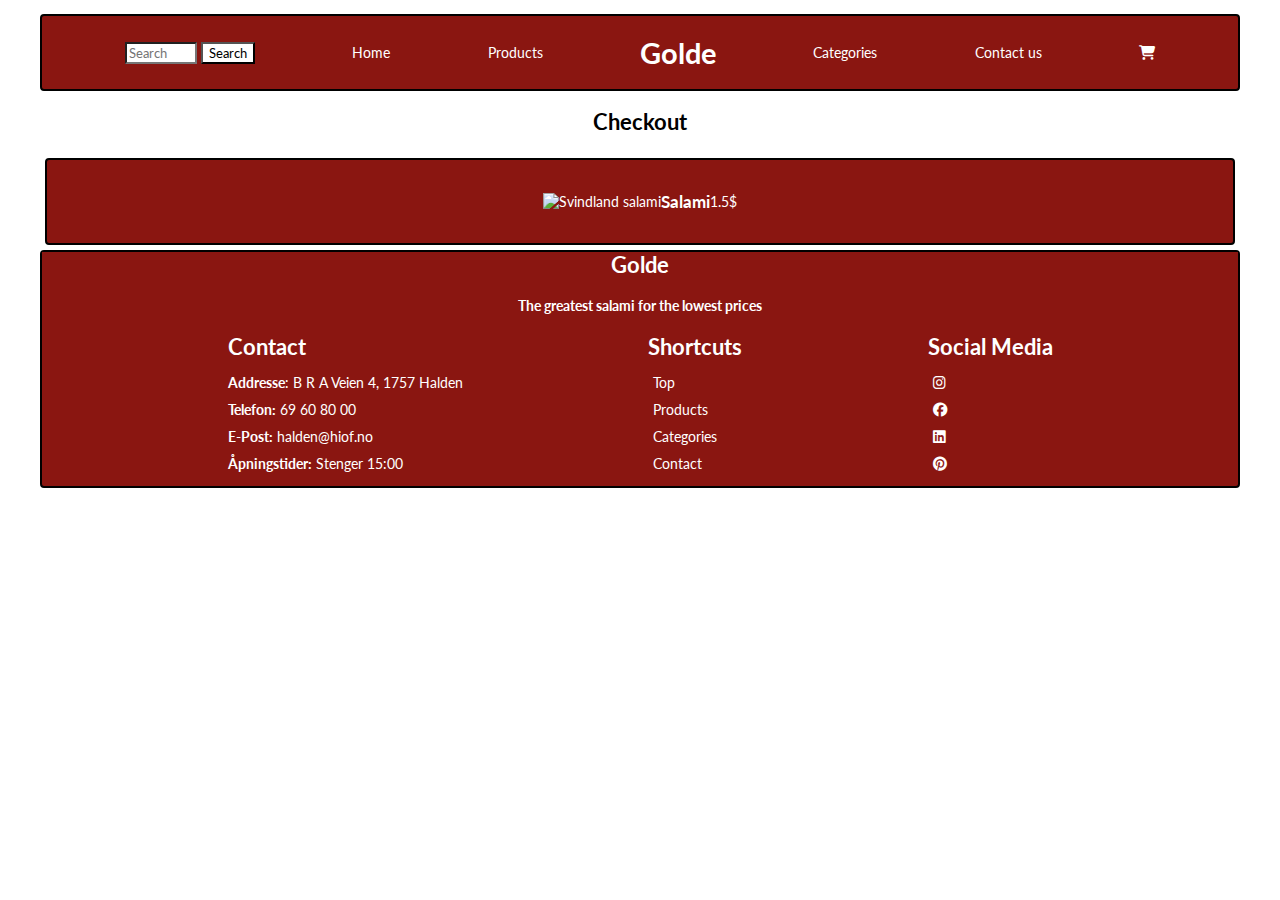
==== Eksamen 2024/checkout.html @ cad2c031 "white texxt" ====
<!DOCTYPE html>
<html lang="nb">
    <head>
        <meta charset="UTF-8">
        <meta name="viewport" content="width=device-width, initial-scale=1.0">
        <link href="coolfont/css/fontawesome.css" rel="stylesheet">
        <link href="coolfont/css/brands.css" rel="stylesheet">
        <link href="coolfont/css/solid.css" rel="stylesheet">
        <link rel="stylesheet" href="CSS/main.css">
        <title>Totally not a gilde knockoff</title>
    </head>
    <body>
        <div id="Global-Container">
            <Header id="Global-Header">
                <nav>
                    <i class="fa-solid fa-bars" onclick="ToggleMenu()"></i>
                    <ul id="menu">
                        <li>
                            <form>
                                <input type="search" placeholder="Search" id="search">
                                <input type="submit" value="Search">
                            </form>
                        </li>
                        <li><a href="index.html">Home</a></li>
                        <li><a href="index.html#Popular_products">Products</a></li>
                        <li><a href="index.html"><h1>Golde</h1></a></li>
                        <li><a href="index.html#Popular_Categories">Categories</a></li>
                        <li><a href="index.html#Footer">Contact us</a></li>
                        <li>
                            <a href="checkout.html"><i class="fa-solid fa-cart-shopping"></i></a>
                        </li>
                    </ul>
                </nav>
            </Header>
            <main>
                <section class="Banner">
                    <h2>Checkout</h2>
                </section>
                <section id="Checkout">
                    <article id="Shopping_Cart">
                        <a href="produkt.html"><img src="images/svindland_salami_cropped.jpg" alt="Svindland salami" width="180" height="330"></a>
                        <a href="produkt.html"><h3>Salami</h3></a>
                        <p>1.5$</p>
                    </article>
                </section>
            </main>
            <footer id="Footer">
                <section id="Footer_Logo">
                    <h2>Golde</h2>
                    <h4>The greatest salami for the lowest prices</h4>
                </section>
                <section id="Footer_Contact">
                    <h2>Contact</h2>
                    <ul>
                        <li><b>Addresse</b>: B R A Veien 4, 1757 Halden</li>
                        <li><b>Telefon:</b> 69 60 80 00</li>
                        <li><b>E-Post:</b> halden@hiof.no</li>
                        <li><b>Åpningstider:</b> Stenger 15:00</li>
                    </ul>
                </section>
                <section id="Footer_Shortcuts">
                    <h2>Shortcuts</h2>
                    <ul>
                        <li><a href="#Global-Header">Top</a></li>
                        <li><a href="index.html#Popular_products">Products</a></li>
                        <li><a href="index.html#Popular_Categories">Categories</a></li>
                        <li><a href="#Footer">Contact</a></li>
                    </ul>
                </section>
                <section id="Footer_Navigation">
                    <h2>Social Media</h2>
                    <ul>
                        <li><a href="https://www.instagram.com/"><i class="fa-brands fa-instagram"></i></a></li>
                        <li><a href="https://www.facebook.com/"><i class="fa-brands fa-facebook"></i></a></li>
                        <li><a href="https://www.linkedin.com/"><i class="fa-brands fa-linkedin"></i></a></li>
                        <li><a href="https://www.pinterest.com/"><i class="fa-brands fa-pinterest"></i></a></li>
                    </ul>
                </section>
            </footer>
        </div>
        <script>
            //Copied from Zalando Lite website made during lectures
            let ToggleMenu = ()=>{
                let x = document.getElementById("menu")
                if(x.style.display === "flex"){
                    x.style.display = "none"
                }else{
                    x.style.display = "flex"
                }
            }
        </script>
    </body>
</html>
---- Eksamen 2024/coolfont/css/brands.css ----
/*!
 * Font Awesome Free 6.6.0 by @fontawesome - https://fontawesome.com
 * License - https://fontawesome.com/license/free (Icons: CC BY 4.0, Fonts: SIL OFL 1.1, Code: MIT License)
 * Copyright 2024 Fonticons, Inc.
 */
:root, :host {
  --fa-style-family-brands: "Font Awesome 6 Brands";
  --fa-font-brands: normal 400 1em/1 "Font Awesome 6 Brands";
}

@font-face {
  font-family: "Font Awesome 6 Brands";
  font-style: normal;
  font-weight: 400;
  font-display: block;
  src: url("../webfonts/fa-brands-400.woff2") format("woff2"), url("../webfonts/fa-brands-400.ttf") format("truetype");
}
.fab,
.fa-brands {
  font-weight: 400;
}

.fa-monero:before {
  content: "\f3d0";
}

.fa-hooli:before {
  content: "\f427";
}

.fa-yelp:before {
  content: "\f1e9";
}

.fa-cc-visa:before {
  content: "\f1f0";
}

.fa-lastfm:before {
  content: "\f202";
}

.fa-shopware:before {
  content: "\f5b5";
}

.fa-creative-commons-nc:before {
  content: "\f4e8";
}

.fa-aws:before {
  content: "\f375";
}

.fa-redhat:before {
  content: "\f7bc";
}

.fa-yoast:before {
  content: "\f2b1";
}

.fa-cloudflare:before {
  content: "\e07d";
}

.fa-ups:before {
  content: "\f7e0";
}

.fa-pixiv:before {
  content: "\e640";
}

.fa-wpexplorer:before {
  content: "\f2de";
}

.fa-dyalog:before {
  content: "\f399";
}

.fa-bity:before {
  content: "\f37a";
}

.fa-stackpath:before {
  content: "\f842";
}

.fa-buysellads:before {
  content: "\f20d";
}

.fa-first-order:before {
  content: "\f2b0";
}

.fa-modx:before {
  content: "\f285";
}

.fa-guilded:before {
  content: "\e07e";
}

.fa-vnv:before {
  content: "\f40b";
}

.fa-square-js:before {
  content: "\f3b9";
}

.fa-js-square:before {
  content: "\f3b9";
}

.fa-microsoft:before {
  content: "\f3ca";
}

.fa-qq:before {
  content: "\f1d6";
}

.fa-orcid:before {
  content: "\f8d2";
}

.fa-java:before {
  content: "\f4e4";
}

.fa-invision:before {
  content: "\f7b0";
}

.fa-creative-commons-pd-alt:before {
  content: "\f4ed";
}

.fa-centercode:before {
  content: "\f380";
}

.fa-glide-g:before {
  content: "\f2a6";
}

.fa-drupal:before {
  content: "\f1a9";
}

.fa-jxl:before {
  content: "\e67b";
}

.fa-dart-lang:before {
  content: "\e693";
}

.fa-hire-a-helper:before {
  content: "\f3b0";
}

.fa-creative-commons-by:before {
  content: "\f4e7";
}

.fa-unity:before {
  content: "\e049";
}

.fa-whmcs:before {
  content: "\f40d";
}

.fa-rocketchat:before {
  content: "\f3e8";
}

.fa-vk:before {
  content: "\f189";
}

.fa-untappd:before {
  content: "\f405";
}

.fa-mailchimp:before {
  content: "\f59e";
}

.fa-css3-alt:before {
  content: "\f38b";
}

.fa-square-reddit:before {
  content: "\f1a2";
}

.fa-reddit-square:before {
  content: "\f1a2";
}

.fa-vimeo-v:before {
  content: "\f27d";
}

.fa-contao:before {
  content: "\f26d";
}

.fa-square-font-awesome:before {
  content: "\e5ad";
}

.fa-deskpro:before {
  content: "\f38f";
}

.fa-brave:before {
  content: "\e63c";
}

.fa-sistrix:before {
  content: "\f3ee";
}

.fa-square-instagram:before {
  content: "\e055";
}

.fa-instagram-square:before {
  content: "\e055";
}

.fa-battle-net:before {
  content: "\f835";
}

.fa-the-red-yeti:before {
  content: "\f69d";
}

.fa-square-hacker-news:before {
  content: "\f3af";
}

.fa-hacker-news-square:before {
  content: "\f3af";
}

.fa-edge:before {
  content: "\f282";
}

.fa-threads:before {
  content: "\e618";
}

.fa-napster:before {
  content: "\f3d2";
}

.fa-square-snapchat:before {
  content: "\f2ad";
}

.fa-snapchat-square:before {
  content: "\f2ad";
}

.fa-google-plus-g:before {
  content: "\f0d5";
}

.fa-artstation:before {
  content: "\f77a";
}

.fa-markdown:before {
  content: "\f60f";
}

.fa-sourcetree:before {
  content: "\f7d3";
}

.fa-google-plus:before {
  content: "\f2b3";
}

.fa-diaspora:before {
  content: "\f791";
}

.fa-foursquare:before {
  content: "\f180";
}

.fa-stack-overflow:before {
  content: "\f16c";
}

.fa-github-alt:before {
  content: "\f113";
}

.fa-phoenix-squadron:before {
  content: "\f511";
}

.fa-pagelines:before {
  content: "\f18c";
}

.fa-algolia:before {
  content: "\f36c";
}

.fa-red-river:before {
  content: "\f3e3";
}

.fa-creative-commons-sa:before {
  content: "\f4ef";
}

.fa-safari:before {
  content: "\f267";
}

.fa-google:before {
  content: "\f1a0";
}

.fa-square-font-awesome-stroke:before {
  content: "\f35c";
}

.fa-font-awesome-alt:before {
  content: "\f35c";
}

.fa-atlassian:before {
  content: "\f77b";
}

.fa-linkedin-in:before {
  content: "\f0e1";
}

.fa-digital-ocean:before {
  content: "\f391";
}

.fa-nimblr:before {
  content: "\f5a8";
}

.fa-chromecast:before {
  content: "\f838";
}

.fa-evernote:before {
  content: "\f839";
}

.fa-hacker-news:before {
  content: "\f1d4";
}

.fa-creative-commons-sampling:before {
  content: "\f4f0";
}

.fa-adversal:before {
  content: "\f36a";
}

.fa-creative-commons:before {
  content: "\f25e";
}

.fa-watchman-monitoring:before {
  content: "\e087";
}

.fa-fonticons:before {
  content: "\f280";
}

.fa-weixin:before {
  content: "\f1d7";
}

.fa-shirtsinbulk:before {
  content: "\f214";
}

.fa-codepen:before {
  content: "\f1cb";
}

.fa-git-alt:before {
  content: "\f841";
}

.fa-lyft:before {
  content: "\f3c3";
}

.fa-rev:before {
  content: "\f5b2";
}

.fa-windows:before {
  content: "\f17a";
}

.fa-wizards-of-the-coast:before {
  content: "\f730";
}

.fa-square-viadeo:before {
  content: "\f2aa";
}

.fa-viadeo-square:before {
  content: "\f2aa";
}

.fa-meetup:before {
  content: "\f2e0";
}

.fa-centos:before {
  content: "\f789";
}

.fa-adn:before {
  content: "\f170";
}

.fa-cloudsmith:before {
  content: "\f384";
}

.fa-opensuse:before {
  content: "\e62b";
}

.fa-pied-piper-alt:before {
  content: "\f1a8";
}

.fa-square-dribbble:before {
  content: "\f397";
}

.fa-dribbble-square:before {
  content: "\f397";
}

.fa-codiepie:before {
  content: "\f284";
}

.fa-node:before {
  content: "\f419";
}

.fa-mix:before {
  content: "\f3cb";
}

.fa-steam:before {
  content: "\f1b6";
}

.fa-cc-apple-pay:before {
  content: "\f416";
}

.fa-scribd:before {
  content: "\f28a";
}

.fa-debian:before {
  content: "\e60b";
}

.fa-openid:before {
  content: "\f19b";
}

.fa-instalod:before {
  content: "\e081";
}

.fa-expeditedssl:before {
  content: "\f23e";
}

.fa-sellcast:before {
  content: "\f2da";
}

.fa-square-twitter:before {
  content: "\f081";
}

.fa-twitter-square:before {
  content: "\f081";
}

.fa-r-project:before {
  content: "\f4f7";
}

.fa-delicious:before {
  content: "\f1a5";
}

.fa-freebsd:before {
  content: "\f3a4";
}

.fa-vuejs:before {
  content: "\f41f";
}

.fa-accusoft:before {
  content: "\f369";
}

.fa-ioxhost:before {
  content: "\f208";
}

.fa-fonticons-fi:before {
  content: "\f3a2";
}

.fa-app-store:before {
  content: "\f36f";
}

.fa-cc-mastercard:before {
  content: "\f1f1";
}

.fa-itunes-note:before {
  content: "\f3b5";
}

.fa-golang:before {
  content: "\e40f";
}

.fa-kickstarter:before {
  content: "\f3bb";
}

.fa-square-kickstarter:before {
  content: "\f3bb";
}

.fa-grav:before {
  content: "\f2d6";
}

.fa-weibo:before {
  content: "\f18a";
}

.fa-uncharted:before {
  content: "\e084";
}

.fa-firstdraft:before {
  content: "\f3a1";
}

.fa-square-youtube:before {
  content: "\f431";
}

.fa-youtube-square:before {
  content: "\f431";
}

.fa-wikipedia-w:before {
  content: "\f266";
}

.fa-wpressr:before {
  content: "\f3e4";
}

.fa-rendact:before {
  content: "\f3e4";
}

.fa-angellist:before {
  content: "\f209";
}

.fa-galactic-republic:before {
  content: "\f50c";
}

.fa-nfc-directional:before {
  content: "\e530";
}

.fa-skype:before {
  content: "\f17e";
}

.fa-joget:before {
  content: "\f3b7";
}

.fa-fedora:before {
  content: "\f798";
}

.fa-stripe-s:before {
  content: "\f42a";
}

.fa-meta:before {
  content: "\e49b";
}

.fa-laravel:before {
  content: "\f3bd";
}

.fa-hotjar:before {
  content: "\f3b1";
}

.fa-bluetooth-b:before {
  content: "\f294";
}

.fa-square-letterboxd:before {
  content: "\e62e";
}

.fa-sticker-mule:before {
  content: "\f3f7";
}

.fa-creative-commons-zero:before {
  content: "\f4f3";
}

.fa-hips:before {
  content: "\f452";
}

.fa-behance:before {
  content: "\f1b4";
}

.fa-reddit:before {
  content: "\f1a1";
}

.fa-discord:before {
  content: "\f392";
}

.fa-chrome:before {
  content: "\f268";
}

.fa-app-store-ios:before {
  content: "\f370";
}

.fa-cc-discover:before {
  content: "\f1f2";
}

.fa-wpbeginner:before {
  content: "\f297";
}

.fa-confluence:before {
  content: "\f78d";
}

.fa-shoelace:before {
  content: "\e60c";
}

.fa-mdb:before {
  content: "\f8ca";
}

.fa-dochub:before {
  content: "\f394";
}

.fa-accessible-icon:before {
  content: "\f368";
}

.fa-ebay:before {
  content: "\f4f4";
}

.fa-amazon:before {
  content: "\f270";
}

.fa-unsplash:before {
  content: "\e07c";
}

.fa-yarn:before {
  content: "\f7e3";
}

.fa-square-steam:before {
  content: "\f1b7";
}

.fa-steam-square:before {
  content: "\f1b7";
}

.fa-500px:before {
  content: "\f26e";
}

.fa-square-vimeo:before {
  content: "\f194";
}

.fa-vimeo-square:before {
  content: "\f194";
}

.fa-asymmetrik:before {
  content: "\f372";
}

.fa-font-awesome:before {
  content: "\f2b4";
}

.fa-font-awesome-flag:before {
  content: "\f2b4";
}

.fa-font-awesome-logo-full:before {
  content: "\f2b4";
}

.fa-gratipay:before {
  content: "\f184";
}

.fa-apple:before {
  content: "\f179";
}

.fa-hive:before {
  content: "\e07f";
}

.fa-gitkraken:before {
  content: "\f3a6";
}

.fa-keybase:before {
  content: "\f4f5";
}

.fa-apple-pay:before {
  content: "\f415";
}

.fa-padlet:before {
  content: "\e4a0";
}

.fa-amazon-pay:before {
  content: "\f42c";
}

.fa-square-github:before {
  content: "\f092";
}

.fa-github-square:before {
  content: "\f092";
}

.fa-stumbleupon:before {
  content: "\f1a4";
}

.fa-fedex:before {
  content: "\f797";
}

.fa-phoenix-framework:before {
  content: "\f3dc";
}

.fa-shopify:before {
  content: "\e057";
}

.fa-neos:before {
  content: "\f612";
}

.fa-square-threads:before {
  content: "\e619";
}

.fa-hackerrank:before {
  content: "\f5f7";
}

.fa-researchgate:before {
  content: "\f4f8";
}

.fa-swift:before {
  content: "\f8e1";
}

.fa-angular:before {
  content: "\f420";
}

.fa-speakap:before {
  content: "\f3f3";
}

.fa-angrycreative:before {
  content: "\f36e";
}

.fa-y-combinator:before {
  content: "\f23b";
}

.fa-empire:before {
  content: "\f1d1";
}

.fa-envira:before {
  content: "\f299";
}

.fa-google-scholar:before {
  content: "\e63b";
}

.fa-square-gitlab:before {
  content: "\e5ae";
}

.fa-gitlab-square:before {
  content: "\e5ae";
}

.fa-studiovinari:before {
  content: "\f3f8";
}

.fa-pied-piper:before {
  content: "\f2ae";
}

.fa-wordpress:before {
  content: "\f19a";
}

.fa-product-hunt:before {
  content: "\f288";
}

.fa-firefox:before {
  content: "\f269";
}

.fa-linode:before {
  content: "\f2b8";
}

.fa-goodreads:before {
  content: "\f3a8";
}

.fa-square-odnoklassniki:before {
  content: "\f264";
}

.fa-odnoklassniki-square:before {
  content: "\f264";
}

.fa-jsfiddle:before {
  content: "\f1cc";
}

.fa-sith:before {
  content: "\f512";
}

.fa-themeisle:before {
  content: "\f2b2";
}

.fa-page4:before {
  content: "\f3d7";
}

.fa-hashnode:before {
  content: "\e499";
}

.fa-react:before {
  content: "\f41b";
}

.fa-cc-paypal:before {
  content: "\f1f4";
}

.fa-squarespace:before {
  content: "\f5be";
}

.fa-cc-stripe:before {
  content: "\f1f5";
}

.fa-creative-commons-share:before {
  content: "\f4f2";
}

.fa-bitcoin:before {
  content: "\f379";
}

.fa-keycdn:before {
  content: "\f3ba";
}

.fa-opera:before {
  content: "\f26a";
}

.fa-itch-io:before {
  content: "\f83a";
}

.fa-umbraco:before {
  content: "\f8e8";
}

.fa-galactic-senate:before {
  content: "\f50d";
}

.fa-ubuntu:before {
  content: "\f7df";
}

.fa-draft2digital:before {
  content: "\f396";
}

.fa-stripe:before {
  content: "\f429";
}

.fa-houzz:before {
  content: "\f27c";
}

.fa-gg:before {
  content: "\f260";
}

.fa-dhl:before {
  content: "\f790";
}

.fa-square-pinterest:before {
  content: "\f0d3";
}

.fa-pinterest-square:before {
  content: "\f0d3";
}

.fa-xing:before {
  content: "\f168";
}

.fa-blackberry:before {
  content: "\f37b";
}

.fa-creative-commons-pd:before {
  content: "\f4ec";
}

.fa-playstation:before {
  content: "\f3df";
}

.fa-quinscape:before {
  content: "\f459";
}

.fa-less:before {
  content: "\f41d";
}

.fa-blogger-b:before {
  content: "\f37d";
}

.fa-opencart:before {
  content: "\f23d";
}

.fa-vine:before {
  content: "\f1ca";
}

.fa-signal-messenger:before {
  content: "\e663";
}

.fa-paypal:before {
  content: "\f1ed";
}

.fa-gitlab:before {
  content: "\f296";
}

.fa-typo3:before {
  content: "\f42b";
}

.fa-reddit-alien:before {
  content: "\f281";
}

.fa-yahoo:before {
  content: "\f19e";
}

.fa-dailymotion:before {
  content: "\e052";
}

.fa-affiliatetheme:before {
  content: "\f36b";
}

.fa-pied-piper-pp:before {
  content: "\f1a7";
}

.fa-bootstrap:before {
  content: "\f836";
}

.fa-odnoklassniki:before {
  content: "\f263";
}

.fa-nfc-symbol:before {
  content: "\e531";
}

.fa-mintbit:before {
  content: "\e62f";
}

.fa-ethereum:before {
  content: "\f42e";
}

.fa-speaker-deck:before {
  content: "\f83c";
}

.fa-creative-commons-nc-eu:before {
  content: "\f4e9";
}

.fa-patreon:before {
  content: "\f3d9";
}

.fa-avianex:before {
  content: "\f374";
}

.fa-ello:before {
  content: "\f5f1";
}

.fa-gofore:before {
  content: "\f3a7";
}

.fa-bimobject:before {
  content: "\f378";
}

.fa-brave-reverse:before {
  content: "\e63d";
}

.fa-facebook-f:before {
  content: "\f39e";
}

.fa-square-google-plus:before {
  content: "\f0d4";
}

.fa-google-plus-square:before {
  content: "\f0d4";
}

.fa-web-awesome:before {
  content: "\e682";
}

.fa-mandalorian:before {
  content: "\f50f";
}

.fa-first-order-alt:before {
  content: "\f50a";
}

.fa-osi:before {
  content: "\f41a";
}

.fa-google-wallet:before {
  content: "\f1ee";
}

.fa-d-and-d-beyond:before {
  content: "\f6ca";
}

.fa-periscope:before {
  content: "\f3da";
}

.fa-fulcrum:before {
  content: "\f50b";
}

.fa-cloudscale:before {
  content: "\f383";
}

.fa-forumbee:before {
  content: "\f211";
}

.fa-mizuni:before {
  content: "\f3cc";
}

.fa-schlix:before {
  content: "\f3ea";
}

.fa-square-xing:before {
  content: "\f169";
}

.fa-xing-square:before {
  content: "\f169";
}

.fa-bandcamp:before {
  content: "\f2d5";
}

.fa-wpforms:before {
  content: "\f298";
}

.fa-cloudversify:before {
  content: "\f385";
}

.fa-usps:before {
  content: "\f7e1";
}

.fa-megaport:before {
  content: "\f5a3";
}

.fa-magento:before {
  content: "\f3c4";
}

.fa-spotify:before {
  content: "\f1bc";
}

.fa-optin-monster:before {
  content: "\f23c";
}

.fa-fly:before {
  content: "\f417";
}

.fa-aviato:before {
  content: "\f421";
}

.fa-itunes:before {
  content: "\f3b4";
}

.fa-cuttlefish:before {
  content: "\f38c";
}

.fa-blogger:before {
  content: "\f37c";
}

.fa-flickr:before {
  content: "\f16e";
}

.fa-viber:before {
  content: "\f409";
}

.fa-soundcloud:before {
  content: "\f1be";
}

.fa-digg:before {
  content: "\f1a6";
}

.fa-tencent-weibo:before {
  content: "\f1d5";
}

.fa-letterboxd:before {
  content: "\e62d";
}

.fa-symfony:before {
  content: "\f83d";
}

.fa-maxcdn:before {
  content: "\f136";
}

.fa-etsy:before {
  content: "\f2d7";
}

.fa-facebook-messenger:before {
  content: "\f39f";
}

.fa-audible:before {
  content: "\f373";
}

.fa-think-peaks:before {
  content: "\f731";
}

.fa-bilibili:before {
  content: "\e3d9";
}

.fa-erlang:before {
  content: "\f39d";
}

.fa-x-twitter:before {
  content: "\e61b";
}

.fa-cotton-bureau:before {
  content: "\f89e";
}

.fa-dashcube:before {
  content: "\f210";
}

.fa-42-group:before {
  content: "\e080";
}

.fa-innosoft:before {
  content: "\e080";
}

.fa-stack-exchange:before {
  content: "\f18d";
}

.fa-elementor:before {
  content: "\f430";
}

.fa-square-pied-piper:before {
  content: "\e01e";
}

.fa-pied-piper-square:before {
  content: "\e01e";
}

.fa-creative-commons-nd:before {
  content: "\f4eb";
}

.fa-palfed:before {
  content: "\f3d8";
}

.fa-superpowers:before {
  content: "\f2dd";
}

.fa-resolving:before {
  content: "\f3e7";
}

.fa-xbox:before {
  content: "\f412";
}

.fa-square-web-awesome-stroke:before {
  content: "\e684";
}

.fa-searchengin:before {
  content: "\f3eb";
}

.fa-tiktok:before {
  content: "\e07b";
}

.fa-square-facebook:before {
  content: "\f082";
}

.fa-facebook-square:before {
  content: "\f082";
}

.fa-renren:before {
  content: "\f18b";
}

.fa-linux:before {
  content: "\f17c";
}

.fa-glide:before {
  content: "\f2a5";
}

.fa-linkedin:before {
  content: "\f08c";
}

.fa-hubspot:before {
  content: "\f3b2";
}

.fa-deploydog:before {
  content: "\f38e";
}

.fa-twitch:before {
  content: "\f1e8";
}

.fa-flutter:before {
  content: "\e694";
}

.fa-ravelry:before {
  content: "\f2d9";
}

.fa-mixer:before {
  content: "\e056";
}

.fa-square-lastfm:before {
  content: "\f203";
}

.fa-lastfm-square:before {
  content: "\f203";
}

.fa-vimeo:before {
  content: "\f40a";
}

.fa-mendeley:before {
  content: "\f7b3";
}

.fa-uniregistry:before {
  content: "\f404";
}

.fa-figma:before {
  content: "\f799";
}

.fa-creative-commons-remix:before {
  content: "\f4ee";
}

.fa-cc-amazon-pay:before {
  content: "\f42d";
}

.fa-dropbox:before {
  content: "\f16b";
}

.fa-instagram:before {
  content: "\f16d";
}

.fa-cmplid:before {
  content: "\e360";
}

.fa-upwork:before {
  content: "\e641";
}

.fa-facebook:before {
  content: "\f09a";
}

.fa-gripfire:before {
  content: "\f3ac";
}

.fa-jedi-order:before {
  content: "\f50e";
}

.fa-uikit:before {
  content: "\f403";
}

.fa-fort-awesome-alt:before {
  content: "\f3a3";
}

.fa-phabricator:before {
  content: "\f3db";
}

.fa-ussunnah:before {
  content: "\f407";
}

.fa-earlybirds:before {
  content: "\f39a";
}

.fa-trade-federation:before {
  content: "\f513";
}

.fa-autoprefixer:before {
  content: "\f41c";
}

.fa-whatsapp:before {
  content: "\f232";
}

.fa-square-upwork:before {
  content: "\e67c";
}

.fa-slideshare:before {
  content: "\f1e7";
}

.fa-google-play:before {
  content: "\f3ab";
}

.fa-viadeo:before {
  content: "\f2a9";
}

.fa-line:before {
  content: "\f3c0";
}

.fa-google-drive:before {
  content: "\f3aa";
}

.fa-servicestack:before {
  content: "\f3ec";
}

.fa-simplybuilt:before {
  content: "\f215";
}

.fa-bitbucket:before {
  content: "\f171";
}

.fa-imdb:before {
  content: "\f2d8";
}

.fa-deezer:before {
  content: "\e077";
}

.fa-raspberry-pi:before {
  content: "\f7bb";
}

.fa-jira:before {
  content: "\f7b1";
}

.fa-docker:before {
  content: "\f395";
}

.fa-screenpal:before {
  content: "\e570";
}

.fa-bluetooth:before {
  content: "\f293";
}

.fa-gitter:before {
  content: "\f426";
}

.fa-d-and-d:before {
  content: "\f38d";
}

.fa-microblog:before {
  content: "\e01a";
}

.fa-cc-diners-club:before {
  content: "\f24c";
}

.fa-gg-circle:before {
  content: "\f261";
}

.fa-pied-piper-hat:before {
  content: "\f4e5";
}

.fa-kickstarter-k:before {
  content: "\f3bc";
}

.fa-yandex:before {
  content: "\f413";
}

.fa-readme:before {
  content: "\f4d5";
}

.fa-html5:before {
  content: "\f13b";
}

.fa-sellsy:before {
  content: "\f213";
}

.fa-square-web-awesome:before {
  content: "\e683";
}

.fa-sass:before {
  content: "\f41e";
}

.fa-wirsindhandwerk:before {
  content: "\e2d0";
}

.fa-wsh:before {
  content: "\e2d0";
}

.fa-buromobelexperte:before {
  content: "\f37f";
}

.fa-salesforce:before {
  content: "\f83b";
}

.fa-octopus-deploy:before {
  content: "\e082";
}

.fa-medapps:before {
  content: "\f3c6";
}

.fa-ns8:before {
  content: "\f3d5";
}

.fa-pinterest-p:before {
  content: "\f231";
}

.fa-apper:before {
  content: "\f371";
}

.fa-fort-awesome:before {
  content: "\f286";
}

.fa-waze:before {
  content: "\f83f";
}

.fa-bluesky:before {
  content: "\e671";
}

.fa-cc-jcb:before {
  content: "\f24b";
}

.fa-snapchat:before {
  content: "\f2ab";
}

.fa-snapchat-ghost:before {
  content: "\f2ab";
}

.fa-fantasy-flight-games:before {
  content: "\f6dc";
}

.fa-rust:before {
  content: "\e07a";
}

.fa-wix:before {
  content: "\f5cf";
}

.fa-square-behance:before {
  content: "\f1b5";
}

.fa-behance-square:before {
  content: "\f1b5";
}

.fa-supple:before {
  content: "\f3f9";
}

.fa-webflow:before {
  content: "\e65c";
}

.fa-rebel:before {
  content: "\f1d0";
}

.fa-css3:before {
  content: "\f13c";
}

.fa-staylinked:before {
  content: "\f3f5";
}

.fa-kaggle:before {
  content: "\f5fa";
}

.fa-space-awesome:before {
  content: "\e5ac";
}

.fa-deviantart:before {
  content: "\f1bd";
}

.fa-cpanel:before {
  content: "\f388";
}

.fa-goodreads-g:before {
  content: "\f3a9";
}

.fa-square-git:before {
  content: "\f1d2";
}

.fa-git-square:before {
  content: "\f1d2";
}

.fa-square-tumblr:before {
  content: "\f174";
}

.fa-tumblr-square:before {
  content: "\f174";
}

.fa-trello:before {
  content: "\f181";
}

.fa-creative-commons-nc-jp:before {
  content: "\f4ea";
}

.fa-get-pocket:before {
  content: "\f265";
}

.fa-perbyte:before {
  content: "\e083";
}

.fa-grunt:before {
  content: "\f3ad";
}

.fa-weebly:before {
  content: "\f5cc";
}

.fa-connectdevelop:before {
  content: "\f20e";
}

.fa-leanpub:before {
  content: "\f212";
}

.fa-black-tie:before {
  content: "\f27e";
}

.fa-themeco:before {
  content: "\f5c6";
}

.fa-python:before {
  content: "\f3e2";
}

.fa-android:before {
  content: "\f17b";
}

.fa-bots:before {
  content: "\e340";
}

.fa-free-code-camp:before {
  content: "\f2c5";
}

.fa-hornbill:before {
  content: "\f592";
}

.fa-js:before {
  content: "\f3b8";
}

.fa-ideal:before {
  content: "\e013";
}

.fa-git:before {
  content: "\f1d3";
}

.fa-dev:before {
  content: "\f6cc";
}

.fa-sketch:before {
  content: "\f7c6";
}

.fa-yandex-international:before {
  content: "\f414";
}

.fa-cc-amex:before {
  content: "\f1f3";
}

.fa-uber:before {
  content: "\f402";
}

.fa-github:before {
  content: "\f09b";
}

.fa-php:before {
  content: "\f457";
}

.fa-alipay:before {
  content: "\f642";
}

.fa-youtube:before {
  content: "\f167";
}

.fa-skyatlas:before {
  content: "\f216";
}

.fa-firefox-browser:before {
  content: "\e007";
}

.fa-replyd:before {
  content: "\f3e6";
}

.fa-suse:before {
  content: "\f7d6";
}

.fa-jenkins:before {
  content: "\f3b6";
}

.fa-twitter:before {
  content: "\f099";
}

.fa-rockrms:before {
  content: "\f3e9";
}

.fa-pinterest:before {
  content: "\f0d2";
}

.fa-buffer:before {
  content: "\f837";
}

.fa-npm:before {
  content: "\f3d4";
}

.fa-yammer:before {
  content: "\f840";
}

.fa-btc:before {
  content: "\f15a";
}

.fa-dribbble:before {
  content: "\f17d";
}

.fa-stumbleupon-circle:before {
  content: "\f1a3";
}

.fa-internet-explorer:before {
  content: "\f26b";
}

.fa-stubber:before {
  content: "\e5c7";
}

.fa-telegram:before {
  content: "\f2c6";
}

.fa-telegram-plane:before {
  content: "\f2c6";
}

.fa-old-republic:before {
  content: "\f510";
}

.fa-odysee:before {
  content: "\e5c6";
}

.fa-square-whatsapp:before {
  content: "\f40c";
}

.fa-whatsapp-square:before {
  content: "\f40c";
}

.fa-node-js:before {
  content: "\f3d3";
}

.fa-edge-legacy:before {
  content: "\e078";
}

.fa-slack:before {
  content: "\f198";
}

.fa-slack-hash:before {
  content: "\f198";
}

.fa-medrt:before {
  content: "\f3c8";
}

.fa-usb:before {
  content: "\f287";
}

.fa-tumblr:before {
  content: "\f173";
}

.fa-vaadin:before {
  content: "\f408";
}

.fa-quora:before {
  content: "\f2c4";
}

.fa-square-x-twitter:before {
  content: "\e61a";
}

.fa-reacteurope:before {
  content: "\f75d";
}

.fa-medium:before {
  content: "\f23a";
}

.fa-medium-m:before {
  content: "\f23a";
}

.fa-amilia:before {
  content: "\f36d";
}

.fa-mixcloud:before {
  content: "\f289";
}

.fa-flipboard:before {
  content: "\f44d";
}

.fa-viacoin:before {
  content: "\f237";
}

.fa-critical-role:before {
  content: "\f6c9";
}

.fa-sitrox:before {
  content: "\e44a";
}

.fa-discourse:before {
  content: "\f393";
}

.fa-joomla:before {
  content: "\f1aa";
}

.fa-mastodon:before {
  content: "\f4f6";
}

.fa-airbnb:before {
  content: "\f834";
}

.fa-wolf-pack-battalion:before {
  content: "\f514";
}

.fa-buy-n-large:before {
  content: "\f8a6";
}

.fa-gulp:before {
  content: "\f3ae";
}

.fa-creative-commons-sampling-plus:before {
  content: "\f4f1";
}

.fa-strava:before {
  content: "\f428";
}

.fa-ember:before {
  content: "\f423";
}

.fa-canadian-maple-leaf:before {
  content: "\f785";
}

.fa-teamspeak:before {
  content: "\f4f9";
}

.fa-pushed:before {
  content: "\f3e1";
}

.fa-wordpress-simple:before {
  content: "\f411";
}

.fa-nutritionix:before {
  content: "\f3d6";
}

.fa-wodu:before {
  content: "\e088";
}

.fa-google-pay:before {
  content: "\e079";
}

.fa-intercom:before {
  content: "\f7af";
}

.fa-zhihu:before {
  content: "\f63f";
}

.fa-korvue:before {
  content: "\f42f";
}

.fa-pix:before {
  content: "\e43a";
}

.fa-steam-symbol:before {
  content: "\f3f6";
}/*# sourceMappingURL=brands.css.map */
---- Eksamen 2024/coolfont/css/solid.css ----
/*!
 * Font Awesome Free 6.6.0 by @fontawesome - https://fontawesome.com
 * License - https://fontawesome.com/license/free (Icons: CC BY 4.0, Fonts: SIL OFL 1.1, Code: MIT License)
 * Copyright 2024 Fonticons, Inc.
 */
:root, :host {
  --fa-style-family-classic: "Font Awesome 6 Free";
  --fa-font-solid: normal 900 1em/1 "Font Awesome 6 Free";
}

@font-face {
  font-family: "Font Awesome 6 Free";
  font-style: normal;
  font-weight: 900;
  font-display: block;
  src: url("../webfonts/fa-solid-900.woff2") format("woff2"), url("../webfonts/fa-solid-900.ttf") format("truetype");
}
.fas,
.fa-solid {
  font-weight: 900;
}/*# sourceMappingURL=solid.css.map */
---- Eksamen 2024/CSS/main.css ----
@import url("https://fonts.googleapis.com/css2?family=Lato:ital,wght@0,100;0,300;0,400;0,700;0,900;1,100;1,300;1,400;1,700;1,900&family=Space+Grotesk:wght@300..700&display=swap");
html {
  font-size: calc(0.5em + 0.5vw);
}

#Example_Product {
  display: flex;
  flex-direction: row;
  flex-wrap: wrap;
  justify-content: space-around;
  align-items: center;
  border-radius: 4px;
  border: 2px solid black;
  background-color: #8a1611;
  color: white;
}
#Example_Product * {
  background-color: #8a1611;
}
#Example_Product #Details {
  border-radius: 4px;
  border: 2px solid black;
  background-color: salmon;
  color: white;
  display: flex;
  flex-direction: column;
  flex-wrap: wrap;
  justify-content: center;
  align-items: flex-start;
  flex-grow: 1;
  margin: 1rem;
  max-width: 500px;
}
#Example_Product #Details * {
  background-color: salmon;
}
#Example_Product #Details h2, #Example_Product #Details h3, #Example_Product #Details p, #Example_Product #Details i {
  background-color: salmon;
  color: black;
}
#Example_Product #Details select, #Example_Product #Details option, #Example_Product #Details button {
  background-color: white;
}
#Example_Product .Example_Product {
  display: flex;
  flex-direction: column;
  flex-wrap: wrap;
  justify-content: center;
  align-items: normal;
  max-height: 300px;
  width: 240px;
  margin: 1rem;
}

#Related_Products {
  display: flex;
  flex-direction: row;
  flex-wrap: wrap;
  justify-content: space-evenly;
  align-items: normal;
  background-color: white;
}
#Related_Products .product-card {
  display: flex;
  flex-direction: column;
  flex-wrap: wrap;
  justify-content: center;
  align-items: center;
  border-radius: 4px;
  border: 2px solid black;
  background-color: #8a1611;
  color: white;
  flex-grow: 1;
  padding: 1rem;
  margin: 5px;
}
#Related_Products .product-card * {
  background-color: #8a1611;
  color: white;
  align-items: center;
  justify-self: center;
}

nav {
  font-size: 4em;
}
nav ul {
  border-radius: 4px;
  border: 2px solid black;
  background-color: #8a1611;
  color: white;
  display: flex;
  flex-direction: row;
  flex-wrap: wrap;
  justify-content: space-evenly;
  align-items: center;
  font-size: 1rem;
  height: -moz-fit-content;
  height: fit-content;
  padding: 0;
  margin: 0;
  gap: 1rem;
  list-style: none;
}
nav ul * {
  background-color: #8a1611;
}
nav ul a {
  height: 2rem;
  color: white;
}
nav ul input {
  background-color: white;
  max-width: 5rem;
}

#Breadcrumbs {
  width: 100%;
  display: flex;
  justify-content: space-around;
}
#Breadcrumbs ul {
  border: 0px;
}
#Breadcrumbs * {
  background-color: #8a1611;
}

@media only screen and (min-width: 701px) {
  .fa-bars {
    display: none;
  }
}
@media only screen and (max-width: 700px) {
  #menu {
    display: none;
  }
}
footer {
  display: flex;
  flex-direction: row;
  flex-wrap: wrap;
  justify-content: space-evenly;
  align-items: normal;
  border-radius: 4px;
  border: 2px solid black;
  background-color: #8a1611;
  color: white;
}
footer #Footer_Logo {
  width: 100%;
  display: flex;
  flex-direction: column;
  flex-wrap: wrap;
  justify-content: space-evenly;
  align-items: center;
}
footer #Social_Media ul {
  flex-direction: row;
}
footer * {
  background-color: #8a1611;
}
footer section {
  display: flex;
  flex-direction: column;
  flex-wrap: wrap;
  justify-content: flex-start;
  align-items: normal;
  margin: 0px;
}
footer section h2 {
  margin: 0px;
}
footer ul {
  display: flex;
  flex-direction: column;
  flex-wrap: wrap;
  justify-content: space-between;
  align-items: normal;
  list-style: none;
  background-color: #8a1611;
  gap: 10px;
  padding: 0px;
}
footer ul a {
  padding: 5px;
  background-color: #8a1611;
  color: white;
}

#Checkout {
  display: flex;
  flex-direction: row;
  flex-wrap: wrap;
  justify-content: center;
  align-items: center;
  background-color: white;
}
#Checkout #Shopping_Cart {
  display: flex;
  flex-direction: row;
  flex-wrap: wrap;
  justify-content: center;
  align-items: center;
  border-radius: 4px;
  border: 2px solid black;
  background-color: #8a1611;
  color: white;
  flex-grow: 1;
  min-width: -moz-fit-content;
  min-width: fit-content;
  padding: 1rem;
  margin: 5px;
}
#Checkout #Shopping_Cart * {
  background-color: #8a1611;
  align-items: center;
  justify-self: center;
  color: white;
}

* {
  font-family: Lato, sans-serif;
  background-color: white;
  text-decoration: none;
}

body {
  display: flex;
  justify-content: center;
  margin: 1rem;
  gap: 1rem;
}

#Global-Container {
  width: 1200px;
  display: flex;
  flex-direction: column;
}

.Banner {
  display: flex;
  flex-direction: column;
  flex-wrap: wrap;
  justify-content: center;
  align-items: center;
}

#Popular_products {
  display: flex;
  flex-direction: row;
  flex-wrap: wrap;
  justify-content: space-evenly;
  align-items: normal;
  background-color: white;
}
#Popular_products .product-card {
  display: flex;
  flex-direction: column;
  flex-wrap: wrap;
  justify-content: center;
  align-items: center;
  border-radius: 4px;
  border: 2px solid black;
  background-color: #8a1611;
  color: white;
  flex-grow: 1;
  min-width: -moz-fit-content;
  min-width: fit-content;
  max-width: 350px;
  padding: 1rem;
  margin: 5px;
}
#Popular_products .product-card * {
  background-color: #8a1611;
  align-items: center;
  justify-self: center;
  color: white;
}

#Popular_Categories {
  display: flex;
  flex-direction: row;
  flex-wrap: wrap;
  justify-content: space-evenly;
  align-items: normal;
  background-color: white;
}
#Popular_Categories .product-card {
  display: flex;
  flex-direction: column;
  flex-wrap: wrap;
  justify-content: center;
  align-items: center;
  border-radius: 4px;
  border: 2px solid black;
  background-color: #8a1611;
  color: white;
  flex-grow: 1;
  min-width: -moz-fit-content;
  min-width: fit-content;
  padding: 1rem;
  margin: 5px;
}
#Popular_Categories .product-card * {
  background-color: #8a1611;
  align-items: center;
  justify-self: center;
  color: white;
}

#Reviews {
  display: flex;
  flex-direction: row;
  flex-wrap: wrap;
  justify-content: space-evenly;
  align-items: normal;
  background-color: white;
}
#Reviews .Review-Card {
  display: flex;
  flex-direction: row;
  flex-wrap: wrap;
  justify-content: center;
  align-items: center;
  border-radius: 4px;
  border: 2px solid black;
  background-color: #8a1611;
  color: white;
  flex-grow: 1;
  min-width: -moz-fit-content;
  min-width: fit-content;
  padding: 1rem;
  margin: 5px;
}
#Reviews .Review-Card * {
  background-color: #8a1611;
  align-items: center;
  justify-self: center;
  color: white;
}
#Reviews .Review-Card .Review {
  border-radius: 4px;
  border: 2px solid black;
  background-color: salmon;
  color: white;
}
#Reviews .Review-Card .Review h3, #Reviews .Review-Card .Review p, #Reviews .Review-Card .Review i {
  background-color: salmon;
  color: black;
}/*# sourceMappingURL=main.css.map */
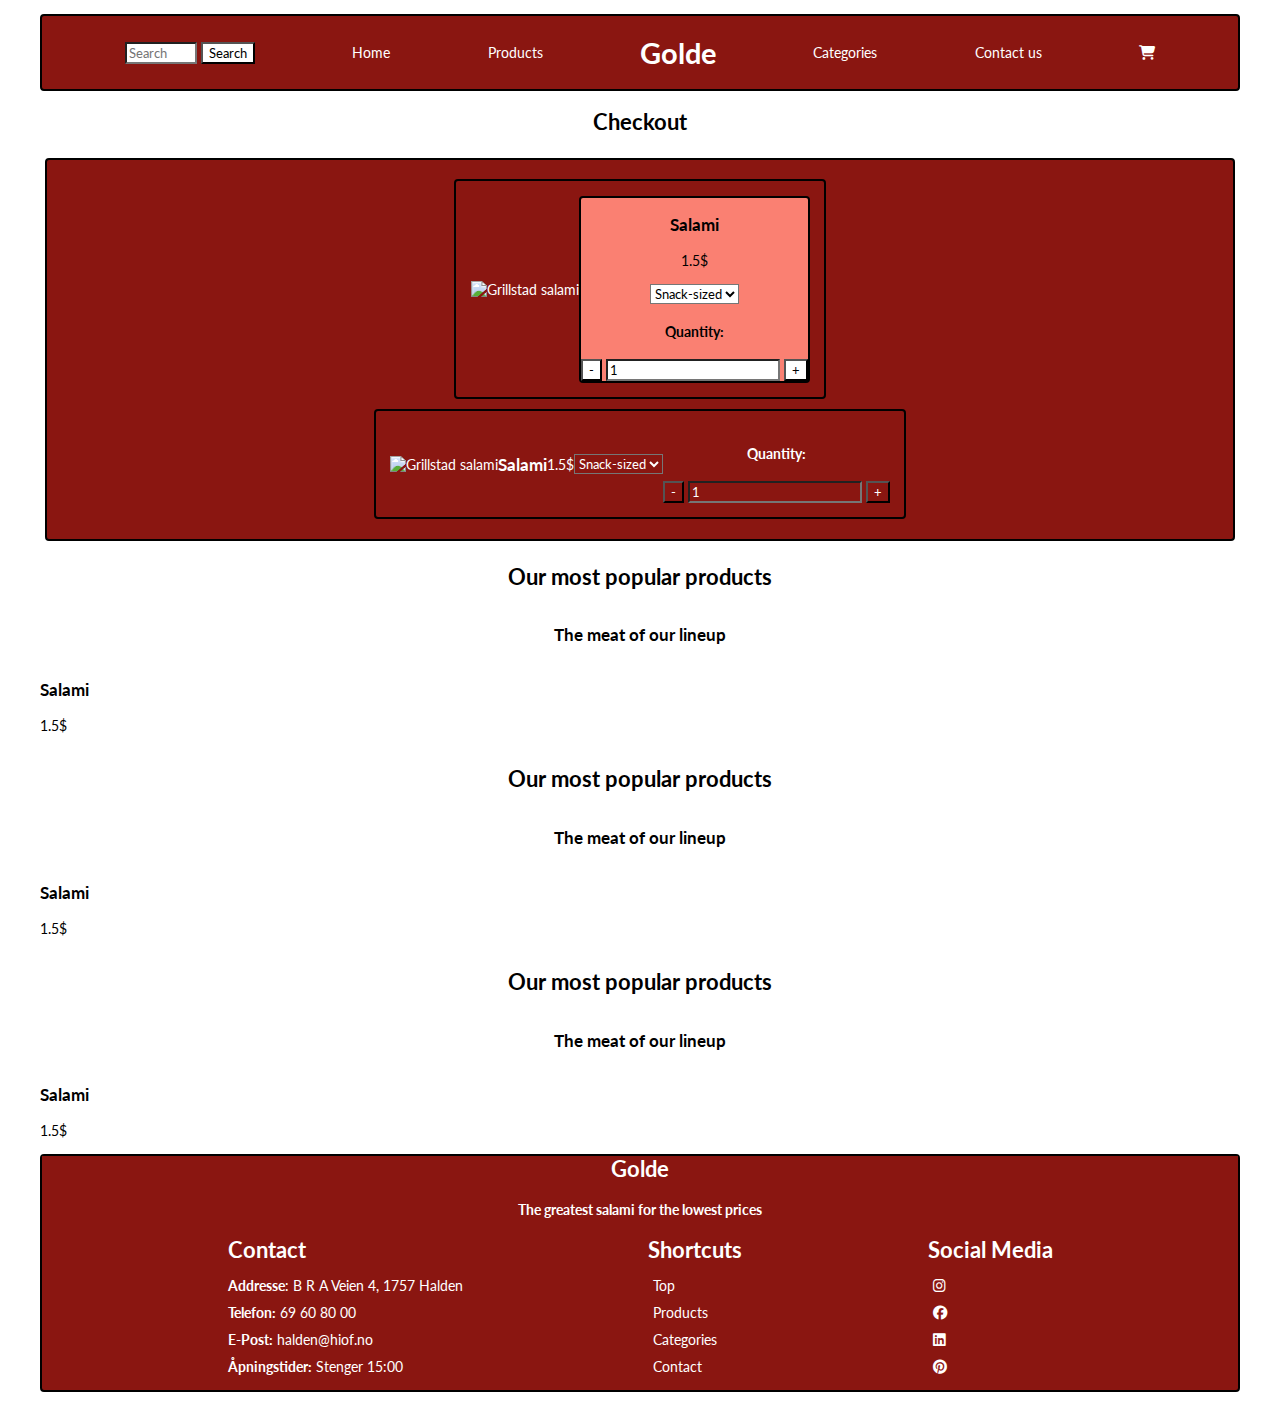
==== commit 8c7866cc: "ooooooooooooooooo am dyyyyyiiiinnnnnnnnn" ====
--- a/Eksamen 2024/checkout.html
+++ b/Eksamen 2024/checkout.html
@@ -32,14 +32,83 @@
                     </ul>
                 </nav>
             </Header>
-            <main>
+            <main id="Checkout_Container">
                 <section class="Banner">
                     <h2>Checkout</h2>
                 </section>
                 <section id="Checkout">
-                    <article id="Shopping_Cart">
-                        <a href="produkt.html"><img src="images/svindland_salami_cropped.jpg" alt="Svindland salami" width="180" height="330"></a>
-                        <a href="produkt.html"><h3>Salami</h3></a>
+                    <article class="Overview">
+                        <a href="produkt.html"><img src="images/grillstad_salami.jpg" alt="Grillstad salami" width="200" height="350"></a>
+                        <section class="Details">
+                            <h3>Salami</h3>
+                            <p>1.5$</p>
+                            <form>
+                                <select name="Size">
+                                    <option value="Snack-sized">Snack-sized</option>
+                                    <option value="Small">Small</option>
+                                    <option value="Medium">Medium</option>
+                                    <option value="Large">Large</option>
+                                    <option value="Pizza-sized">Pizza-sized</option>
+                                </select>
+                            </form>
+                            <form>
+                                <h4>Quantity:</h4>
+                                <button>-</button>
+                                <input maxlength="3" value="1">
+                                <button>+</button>
+                                <!--Does nothing for now because i dont know how to make it work-->
+                            </form>
+                        </section>
+                    </article>
+                    <article class="Overview">
+                        <a href="produkt.html"><img src="images/grillstad_salami.jpg" alt="Grillstad salami" width="200" height="350"></a>
+                        <h3>Salami</h3>
+                        <p>1.5$</p>
+                        <form>
+                            <select name="Size">
+                                <option value="Snack-sized">Snack-sized</option>
+                                <option value="Small">Small</option>
+                                <option value="Medium">Medium</option>
+                                <option value="Large">Large</option>
+                                <option value="Pizza-sized">Pizza-sized</option>
+                            </select>
+                        </form>
+                        <form>
+                            <h4>Quantity:</h4>
+                            <button>-</button>
+                            <input maxlength="3" value="1">
+                            <button>+</button>
+                            <!--Does nothing for now because i dont know how to make it work-->
+                        </form>
+                    </article>
+                </section>
+                <section class="Banner">
+                    <h2>Our most popular products</h2>
+                    <h3>The meat of our lineup</h3>
+                </section>
+                <section>
+                    <article class="Personal">
+                        <h3>Salami</h3>
+                        <p>1.5$</p>
+                    </article>
+                </section>
+                <section class="Banner">
+                    <h2>Our most popular products</h2>
+                    <h3>The meat of our lineup</h3>
+                </section>
+                <section>
+                    <article class="Delivery">
+                        <h3>Salami</h3>
+                        <p>1.5$</p>
+                    </article>
+                </section>
+                <section class="Banner">
+                    <h2>Our most popular products</h2>
+                    <h3>The meat of our lineup</h3>
+                </section>
+                <section>
+                    <article class="Payment">
+                        <h3>Salami</h3>
                         <p>1.5$</p>
                     </article>
                 </section>
--- a/Eksamen 2024/CSS/main.css
+++ b/Eksamen 2024/CSS/main.css
@@ -114,6 +114,14 @@
   max-width: 5rem;
 }
 
+.Banner {
+  display: flex;
+  flex-direction: column;
+  flex-wrap: wrap;
+  justify-content: center;
+  align-items: center;
+}
+
 #Breadcrumbs {
   width: 100%;
   display: flex;
@@ -189,35 +197,160 @@
   color: white;
 }
 
+#Popular_products {
+  display: flex;
+  flex-direction: row;
+  flex-wrap: wrap;
+  justify-content: space-evenly;
+  align-items: normal;
+  background-color: white;
+}
+#Popular_products .product-card {
+  display: flex;
+  flex-direction: column;
+  flex-wrap: wrap;
+  justify-content: center;
+  align-items: center;
+  border-radius: 4px;
+  border: 2px solid black;
+  background-color: #8a1611;
+  color: white;
+  flex-grow: 1;
+  min-width: -moz-fit-content;
+  min-width: fit-content;
+  max-width: 350px;
+  padding: 1rem;
+  margin: 5px;
+}
+#Popular_products .product-card * {
+  background-color: #8a1611;
+  align-items: center;
+  justify-self: center;
+  color: white;
+}
+
+#Popular_Categories {
+  display: flex;
+  flex-direction: row;
+  flex-wrap: wrap;
+  justify-content: space-evenly;
+  align-items: normal;
+  background-color: white;
+}
+#Popular_Categories .product-card {
+  display: flex;
+  flex-direction: column;
+  flex-wrap: wrap;
+  justify-content: center;
+  align-items: center;
+  border-radius: 4px;
+  border: 2px solid black;
+  background-color: #8a1611;
+  color: white;
+  flex-grow: 1;
+  min-width: -moz-fit-content;
+  min-width: fit-content;
+  padding: 1rem;
+  margin: 5px;
+}
+#Popular_Categories .product-card * {
+  background-color: #8a1611;
+  align-items: center;
+  justify-self: center;
+  color: white;
+}
+
+#Reviews {
+  display: flex;
+  flex-direction: row;
+  flex-wrap: wrap;
+  justify-content: space-evenly;
+  align-items: normal;
+  background-color: white;
+}
+#Reviews .Review-Card {
+  display: flex;
+  flex-direction: row;
+  flex-wrap: wrap;
+  justify-content: center;
+  align-items: center;
+  border-radius: 4px;
+  border: 2px solid black;
+  background-color: #8a1611;
+  color: white;
+  flex-grow: 1;
+  min-width: -moz-fit-content;
+  min-width: fit-content;
+  padding: 1rem;
+  margin: 5px;
+}
+#Reviews .Review-Card * {
+  background-color: #8a1611;
+  align-items: center;
+  justify-self: center;
+  color: white;
+}
+#Reviews .Review-Card .Review {
+  border-radius: 4px;
+  border: 2px solid black;
+  background-color: salmon;
+  color: white;
+}
+#Reviews .Review-Card h3, #Reviews .Review-Card p, #Reviews .Review-Card i {
+  background-color: salmon;
+  color: black;
+}
+
 #Checkout {
   display: flex;
-  flex-direction: row;
-  flex-wrap: wrap;
-  justify-content: center;
-  align-items: center;
-  background-color: white;
-}
-#Checkout #Shopping_Cart {
-  display: flex;
-  flex-direction: row;
-  flex-wrap: wrap;
-  justify-content: center;
-  align-items: center;
-  border-radius: 4px;
-  border: 2px solid black;
-  background-color: #8a1611;
-  color: white;
-  flex-grow: 1;
-  min-width: -moz-fit-content;
-  min-width: fit-content;
-  padding: 1rem;
-  margin: 5px;
-}
-#Checkout #Shopping_Cart * {
-  background-color: #8a1611;
-  align-items: center;
-  justify-self: center;
-  color: white;
+  flex-direction: column;
+  flex-wrap: wrap;
+  justify-content: space-evenly;
+  align-items: center;
+  border-radius: 4px;
+  border: 2px solid black;
+  background-color: #8a1611;
+  color: black;
+  flex-grow: 1;
+  min-width: -moz-fit-content;
+  min-width: fit-content;
+  padding: 1rem;
+  margin: 5px;
+}
+#Checkout .Overview {
+  display: flex;
+  flex-direction: row;
+  flex-wrap: wrap;
+  justify-content: center;
+  align-items: center;
+  border-radius: 4px;
+  border: 2px solid black;
+  background-color: #8a1611;
+  color: white;
+  flex-grow: 1;
+  min-width: -moz-fit-content;
+  min-width: fit-content;
+  padding: 1rem;
+  margin: 5px;
+}
+#Checkout .Overview * {
+  background-color: #8a1611;
+  align-items: center;
+  justify-self: center;
+  color: white;
+}
+#Checkout .Overview .Details {
+  border-radius: 4px;
+  border: 2px solid black;
+  background-color: salmon;
+  color: black;
+}
+#Checkout .Overview .Details * {
+  background-color: salmon;
+  color: black;
+}
+#Checkout .Overview .Details input, #Checkout .Overview .Details button, #Checkout .Overview .Details select, #Checkout .Overview .Details option {
+  background-color: white;
 }
 
 * {
@@ -237,116 +370,4 @@
   width: 1200px;
   display: flex;
   flex-direction: column;
-}
-
-.Banner {
-  display: flex;
-  flex-direction: column;
-  flex-wrap: wrap;
-  justify-content: center;
-  align-items: center;
-}
-
-#Popular_products {
-  display: flex;
-  flex-direction: row;
-  flex-wrap: wrap;
-  justify-content: space-evenly;
-  align-items: normal;
-  background-color: white;
-}
-#Popular_products .product-card {
-  display: flex;
-  flex-direction: column;
-  flex-wrap: wrap;
-  justify-content: center;
-  align-items: center;
-  border-radius: 4px;
-  border: 2px solid black;
-  background-color: #8a1611;
-  color: white;
-  flex-grow: 1;
-  min-width: -moz-fit-content;
-  min-width: fit-content;
-  max-width: 350px;
-  padding: 1rem;
-  margin: 5px;
-}
-#Popular_products .product-card * {
-  background-color: #8a1611;
-  align-items: center;
-  justify-self: center;
-  color: white;
-}
-
-#Popular_Categories {
-  display: flex;
-  flex-direction: row;
-  flex-wrap: wrap;
-  justify-content: space-evenly;
-  align-items: normal;
-  background-color: white;
-}
-#Popular_Categories .product-card {
-  display: flex;
-  flex-direction: column;
-  flex-wrap: wrap;
-  justify-content: center;
-  align-items: center;
-  border-radius: 4px;
-  border: 2px solid black;
-  background-color: #8a1611;
-  color: white;
-  flex-grow: 1;
-  min-width: -moz-fit-content;
-  min-width: fit-content;
-  padding: 1rem;
-  margin: 5px;
-}
-#Popular_Categories .product-card * {
-  background-color: #8a1611;
-  align-items: center;
-  justify-self: center;
-  color: white;
-}
-
-#Reviews {
-  display: flex;
-  flex-direction: row;
-  flex-wrap: wrap;
-  justify-content: space-evenly;
-  align-items: normal;
-  background-color: white;
-}
-#Reviews .Review-Card {
-  display: flex;
-  flex-direction: row;
-  flex-wrap: wrap;
-  justify-content: center;
-  align-items: center;
-  border-radius: 4px;
-  border: 2px solid black;
-  background-color: #8a1611;
-  color: white;
-  flex-grow: 1;
-  min-width: -moz-fit-content;
-  min-width: fit-content;
-  padding: 1rem;
-  margin: 5px;
-}
-#Reviews .Review-Card * {
-  background-color: #8a1611;
-  align-items: center;
-  justify-self: center;
-  color: white;
-}
-#Reviews .Review-Card .Review {
-  border-radius: 4px;
-  border: 2px solid black;
-  background-color: salmon;
-  color: white;
-}
-#Reviews .Review-Card .Review h3, #Reviews .Review-Card .Review p, #Reviews .Review-Card .Review i {
-  background-color: salmon;
-  color: black;
 }/*# sourceMappingURL=main.css.map */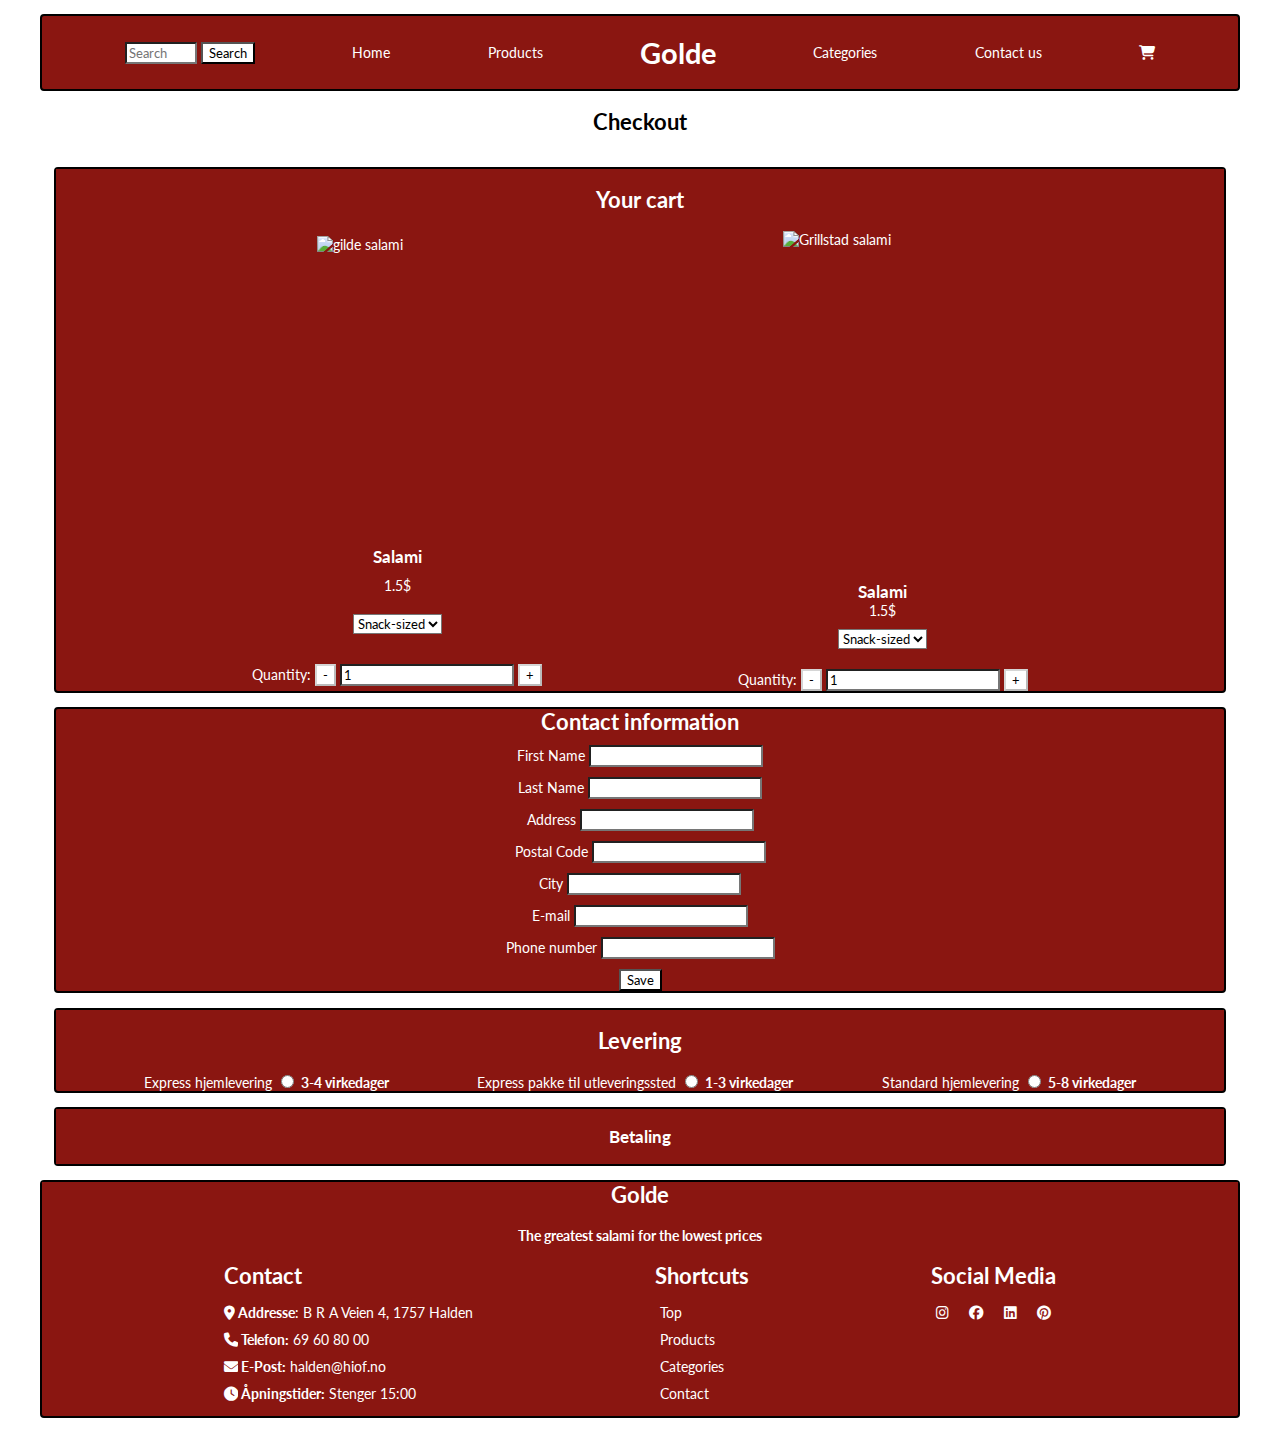
==== commit d6e67265: "im so fukcing done with thisss" ====
--- a/Eksamen 2024/checkout.html
+++ b/Eksamen 2024/checkout.html
@@ -36,14 +36,16 @@
                 <section class="Banner">
                     <h2>Checkout</h2>
                 </section>
-                <section id="Checkout">
                     <article class="Overview">
-                        <a href="produkt.html"><img src="images/grillstad_salami.jpg" alt="Grillstad salami" width="200" height="350"></a>
+                        <section class="Title">
+                            <h2>Your cart</h2>
+                        </section>
                         <section class="Details">
+                            <img src="images/gilde_salami.jpg" alt="gilde salami" width="160" height="300">
                             <h3>Salami</h3>
                             <p>1.5$</p>
                             <form>
-                                <select name="Size">
+                                <select>
                                     <option value="Snack-sized">Snack-sized</option>
                                     <option value="Small">Small</option>
                                     <option value="Medium">Medium</option>
@@ -52,64 +54,97 @@
                                 </select>
                             </form>
                             <form>
-                                <h4>Quantity:</h4>
-                                <button>-</button>
+                                <label>Quantity:</label>
+                                <button disabled>-</button>
                                 <input maxlength="3" value="1">
-                                <button>+</button>
+                                <button disabled>+</button>
+                                <!--Does nothing for now because i dont know how to make it work-->
+                            </form>
+                        </section>
+                        <section class="Details">
+                            <img src="images/grillstad_salami.jpg" alt="Grillstad salami" width="200" height="350">
+                            <h3>Salami</h3>
+                            <p>1.5$</p>
+                            <form>
+                                <select>
+                                    <option value="Snack-sized">Snack-sized</option>
+                                    <option value="Small">Small</option>
+                                    <option value="Medium">Medium</option>
+                                    <option value="Large">Large</option>
+                                    <option value="Pizza-sized">Pizza-sized</option>
+                                </select>
+                            </form>
+                            <form>
+                                <label>Quantity:</label>
+                                <button disabled>-</button>
+                                <input value="1">
+                                <button disabled>+</button>
                                 <!--Does nothing for now because i dont know how to make it work-->
                             </form>
                         </section>
                     </article>
                     <article class="Overview">
-                        <a href="produkt.html"><img src="images/grillstad_salami.jpg" alt="Grillstad salami" width="200" height="350"></a>
-                        <h3>Salami</h3>
-                        <p>1.5$</p>
+                        <section class="Details">
+                            <section class="Title">
+                                <h2>Contact information</h2>
+                            </section>
+                            <form>
+                                <label>First Name</label>
+                                <input type="text" pattern="[A-Za-zæøåÆØÅ ]{2,}" required>
+                            </form>
+                            <form>
+                                <label>Last Name</label>
+                                <input type="text" pattern="[A-Za-zæøåÆØÅ ]{2,}" required>
+                            </form>
+                            <form>
+                                <label>Address</label>
+                                <input type="text" pattern="[A-Za-zæøåÆØÅ ]{2,}" required>
+                            </form>
+                            <form>
+                                <label>Postal Code</label>
+                                <input type="text" pattern="[A-Za-zæøåÆØÅ ]{2,}" required>
+                            </form>
+                            <form>
+                                <label>City</label>
+                                <input type="text" pattern="[A-Za-zæøåÆØÅ ]{2,}" required>
+                            </form>
+                            <form>
+                                <label>E-mail</label>
+                                <input type="email" pattern="[a-z0-9._%+-]+@[a-z0-9.-]+\.[a-z]{2,4}$" required>
+                            </form>
+                            <form>
+                                <label>Phone number</label>
+                                <input type="tel" pattern="[0-9]{8,12}" required>
+                            </form>
+                            <button>
+                                <label>Save</label>
+                            </button>
+                        </section>
+                    </article>
+                    <article class="Overview">
+                        <section class="Title">
+                            <h2>Levering</h2>
+                        </section>
                         <form>
-                            <select name="Size">
-                                <option value="Snack-sized">Snack-sized</option>
-                                <option value="Small">Small</option>
-                                <option value="Medium">Medium</option>
-                                <option value="Large">Large</option>
-                                <option value="Pizza-sized">Pizza-sized</option>
-                            </select>
+                            <label>Express hjemlevering</label>
+                            <input type="radio" required>
+                            <b>3-4 virkedager</b>
                         </form>
                         <form>
-                            <h4>Quantity:</h4>
-                            <button>-</button>
-                            <input maxlength="3" value="1">
-                            <button>+</button>
-                            <!--Does nothing for now because i dont know how to make it work-->
+                            <label>Express pakke til utleveringssted</label>
+                            <input type="radio" required>
+                            <b>1-3 virkedager</b>
+                        </form>
+                        <form>
+                            <label>Standard hjemlevering</label>
+                            <input type="radio" required>
+                            <b>5-8 virkedager</b>
                         </form>
                     </article>
-                </section>
-                <section class="Banner">
-                    <h2>Our most popular products</h2>
-                    <h3>The meat of our lineup</h3>
-                </section>
-                <section>
-                    <article class="Personal">
-                        <h3>Salami</h3>
-                        <p>1.5$</p>
-                    </article>
-                </section>
-                <section class="Banner">
-                    <h2>Our most popular products</h2>
-                    <h3>The meat of our lineup</h3>
-                </section>
-                <section>
-                    <article class="Delivery">
-                        <h3>Salami</h3>
-                        <p>1.5$</p>
-                    </article>
-                </section>
-                <section class="Banner">
-                    <h2>Our most popular products</h2>
-                    <h3>The meat of our lineup</h3>
-                </section>
-                <section>
-                    <article class="Payment">
-                        <h3>Salami</h3>
-                        <p>1.5$</p>
+                    <article class="Overview">
+                        <section class="Title">
+                            <h3>Betaling</h3>
+                        </section>
                     </article>
                 </section>
             </main>
@@ -118,16 +153,16 @@
                     <h2>Golde</h2>
                     <h4>The greatest salami for the lowest prices</h4>
                 </section>
-                <section id="Footer_Contact">
+                <section>
                     <h2>Contact</h2>
                     <ul>
-                        <li><b>Addresse</b>: B R A Veien 4, 1757 Halden</li>
-                        <li><b>Telefon:</b> 69 60 80 00</li>
-                        <li><b>E-Post:</b> halden@hiof.no</li>
-                        <li><b>Åpningstider:</b> Stenger 15:00</li>
+                        <li><i class="fa-solid fa-location-dot"></i><b> Addresse</b>: B R A Veien 4, 1757 Halden</li>
+                        <li><i class="fa-solid fa-phone"></i><b> Telefon:</b> 69 60 80 00</li>
+                        <li><i class="fa-solid fa-envelope"></i><b> E-Post:</b> halden@hiof.no</li>
+                        <li><i class="fa-solid fa-clock"></i><b> Åpningstider:</b> Stenger 15:00</li>
                     </ul>
                 </section>
-                <section id="Footer_Shortcuts">
+                <section>
                     <h2>Shortcuts</h2>
                     <ul>
                         <li><a href="#Global-Header">Top</a></li>
@@ -136,7 +171,7 @@
                         <li><a href="#Footer">Contact</a></li>
                     </ul>
                 </section>
-                <section id="Footer_Navigation">
+                <section id="Social_Media">
                     <h2>Social Media</h2>
                     <ul>
                         <li><a href="https://www.instagram.com/"><i class="fa-brands fa-instagram"></i></a></li>
--- a/Eksamen 2024/CSS/main.css
+++ b/Eksamen 2024/CSS/main.css
@@ -50,35 +50,6 @@
   max-height: 300px;
   width: 240px;
   margin: 1rem;
-}
-
-#Related_Products {
-  display: flex;
-  flex-direction: row;
-  flex-wrap: wrap;
-  justify-content: space-evenly;
-  align-items: normal;
-  background-color: white;
-}
-#Related_Products .product-card {
-  display: flex;
-  flex-direction: column;
-  flex-wrap: wrap;
-  justify-content: center;
-  align-items: center;
-  border-radius: 4px;
-  border: 2px solid black;
-  background-color: #8a1611;
-  color: white;
-  flex-grow: 1;
-  padding: 1rem;
-  margin: 5px;
-}
-#Related_Products .product-card * {
-  background-color: #8a1611;
-  color: white;
-  align-items: center;
-  justify-self: center;
 }
 
 nav {
@@ -197,15 +168,16 @@
   color: white;
 }
 
-#Popular_products {
-  display: flex;
-  flex-direction: row;
-  flex-wrap: wrap;
-  justify-content: space-evenly;
-  align-items: normal;
-  background-color: white;
-}
-#Popular_products .product-card {
+.Product-Container {
+  display: flex;
+  flex-direction: row;
+  flex-wrap: wrap;
+  justify-content: space-evenly;
+  align-items: normal;
+  background-color: white;
+}
+
+.product-card {
   display: flex;
   flex-direction: column;
   flex-wrap: wrap;
@@ -222,24 +194,16 @@
   padding: 1rem;
   margin: 5px;
 }
-#Popular_products .product-card * {
+.product-card * {
   background-color: #8a1611;
   align-items: center;
   justify-self: center;
   color: white;
 }
 
-#Popular_Categories {
-  display: flex;
-  flex-direction: row;
-  flex-wrap: wrap;
-  justify-content: space-evenly;
-  align-items: normal;
-  background-color: white;
-}
-#Popular_Categories .product-card {
-  display: flex;
-  flex-direction: column;
+.Review-Card {
+  display: flex;
+  flex-direction: row;
   flex-wrap: wrap;
   justify-content: center;
   align-items: center;
@@ -253,104 +217,66 @@
   padding: 1rem;
   margin: 5px;
 }
-#Popular_Categories .product-card * {
+.Review-Card * {
   background-color: #8a1611;
   align-items: center;
   justify-self: center;
   color: white;
 }
-
-#Reviews {
-  display: flex;
-  flex-direction: row;
-  flex-wrap: wrap;
-  justify-content: space-evenly;
-  align-items: normal;
-  background-color: white;
-}
-#Reviews .Review-Card {
-  display: flex;
-  flex-direction: row;
-  flex-wrap: wrap;
-  justify-content: center;
-  align-items: center;
-  border-radius: 4px;
-  border: 2px solid black;
-  background-color: #8a1611;
-  color: white;
-  flex-grow: 1;
-  min-width: -moz-fit-content;
-  min-width: fit-content;
-  padding: 1rem;
-  margin: 5px;
-}
-#Reviews .Review-Card * {
+.Review-Card .Review {
+  border-radius: 4px;
+  border: 2px solid black;
+  background-color: salmon;
+  color: white;
+}
+.Review-Card h3, .Review-Card p, .Review-Card i {
+  background-color: salmon;
+  color: black;
+}
+
+.Overview {
+  display: flex;
+  flex-direction: row;
+  flex-wrap: wrap;
+  justify-content: space-evenly;
+  align-items: normal;
+  border-radius: 4px;
+  border: 2px solid black;
+  background-color: #8a1611;
+  color: white;
+  flex-grow: 1;
+  margin: 1rem;
+}
+.Overview .Title {
+  display: flex;
+  flex-direction: row;
+  flex-wrap: wrap;
+  justify-content: center;
+  align-items: center;
+  width: 100%;
+}
+.Overview * {
   background-color: #8a1611;
   align-items: center;
   justify-self: center;
   color: white;
 }
-#Reviews .Review-Card .Review {
-  border-radius: 4px;
-  border: 2px solid black;
-  background-color: salmon;
-  color: white;
-}
-#Reviews .Review-Card h3, #Reviews .Review-Card p, #Reviews .Review-Card i {
-  background-color: salmon;
+.Overview .Details {
+  display: flex;
+  flex-direction: column;
+  flex-wrap: wrap;
+  justify-content: space-around;
+  align-items: center;
+}
+.Overview .Details * {
+  margin: 0px;
+}
+.Overview .Details input, .Overview .Details button, .Overview .Details select, .Overview .Details option, .Overview .Details button label {
+  background-color: white;
   color: black;
 }
-
-#Checkout {
-  display: flex;
-  flex-direction: column;
-  flex-wrap: wrap;
-  justify-content: space-evenly;
-  align-items: center;
-  border-radius: 4px;
-  border: 2px solid black;
-  background-color: #8a1611;
-  color: black;
-  flex-grow: 1;
-  min-width: -moz-fit-content;
-  min-width: fit-content;
-  padding: 1rem;
-  margin: 5px;
-}
-#Checkout .Overview {
-  display: flex;
-  flex-direction: row;
-  flex-wrap: wrap;
-  justify-content: center;
-  align-items: center;
-  border-radius: 4px;
-  border: 2px solid black;
-  background-color: #8a1611;
-  color: white;
-  flex-grow: 1;
-  min-width: -moz-fit-content;
-  min-width: fit-content;
-  padding: 1rem;
-  margin: 5px;
-}
-#Checkout .Overview * {
-  background-color: #8a1611;
-  align-items: center;
-  justify-self: center;
-  color: white;
-}
-#Checkout .Overview .Details {
-  border-radius: 4px;
-  border: 2px solid black;
-  background-color: salmon;
-  color: black;
-}
-#Checkout .Overview .Details * {
-  background-color: salmon;
-  color: black;
-}
-#Checkout .Overview .Details input, #Checkout .Overview .Details button, #Checkout .Overview .Details select, #Checkout .Overview .Details option {
-  background-color: white;
+.Overview .Details form, .Overview .Details button {
+  margin-top: 10px;
 }
 
 * {
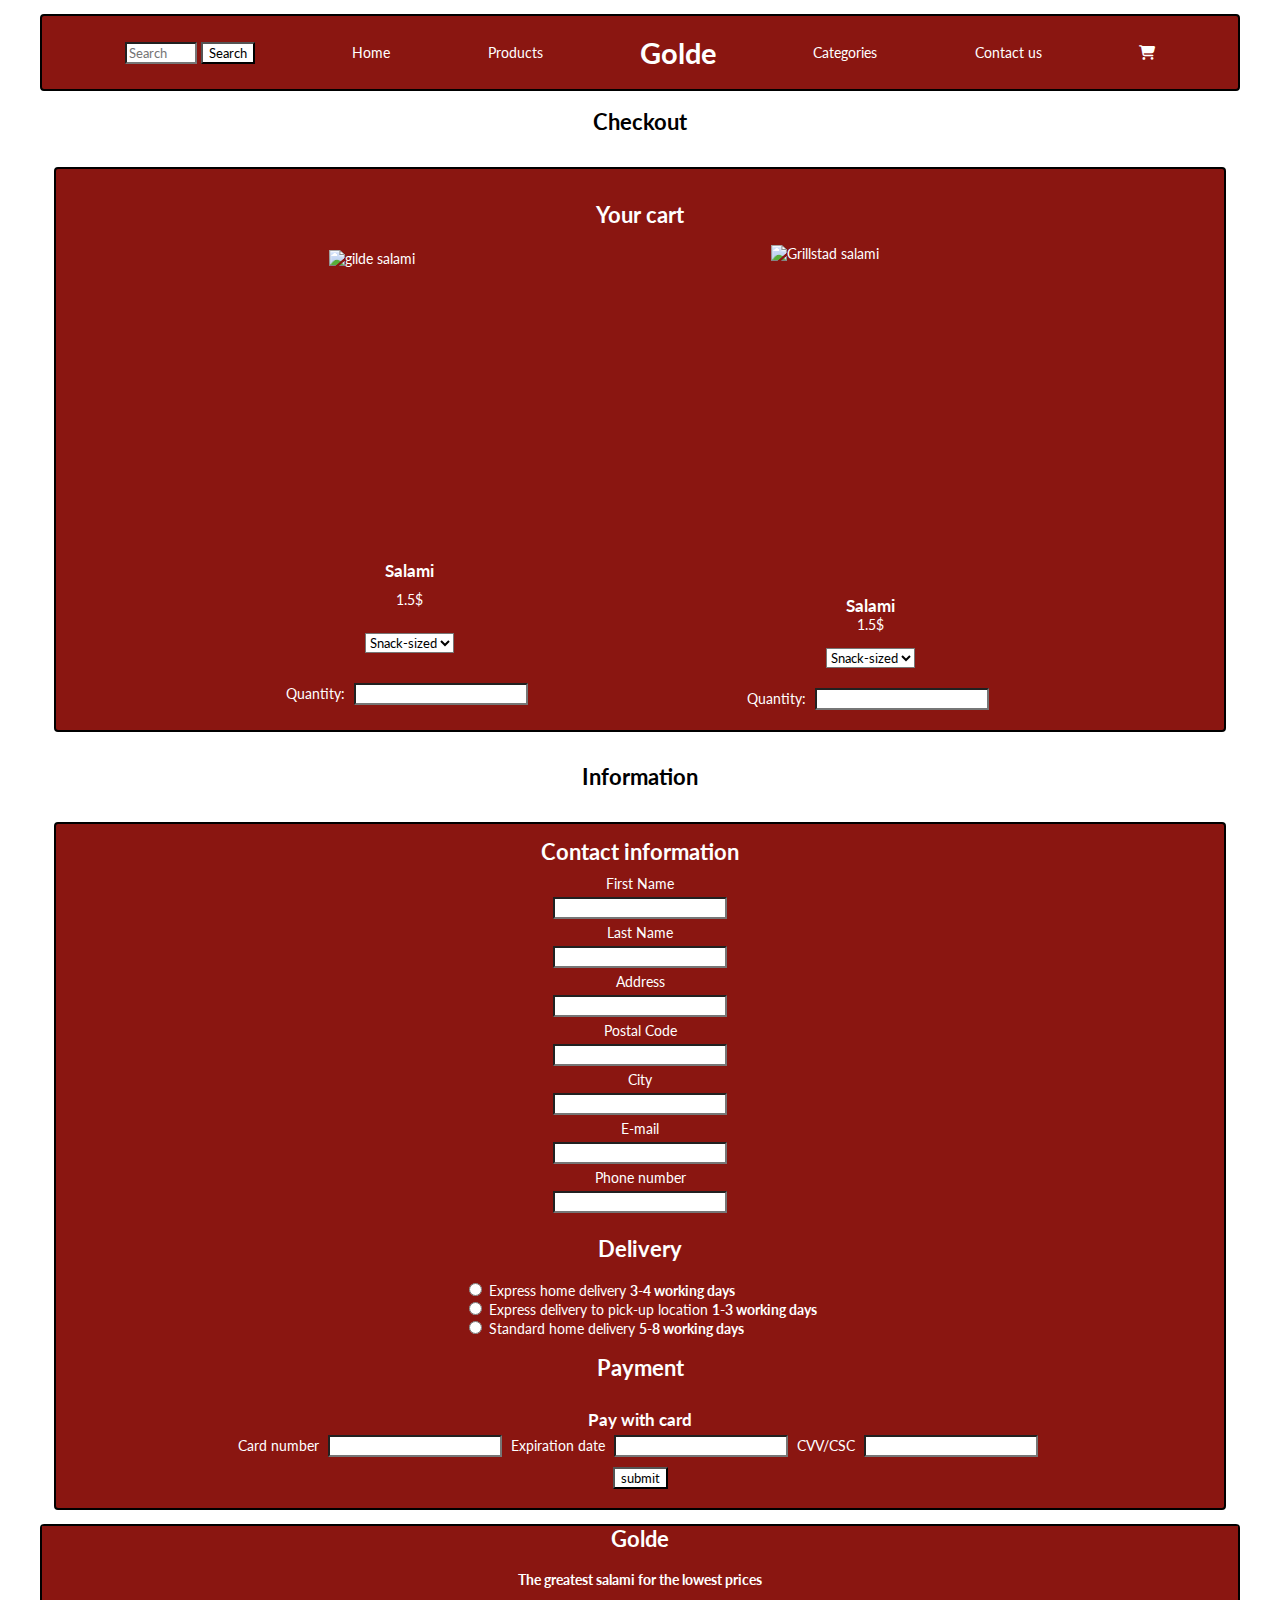
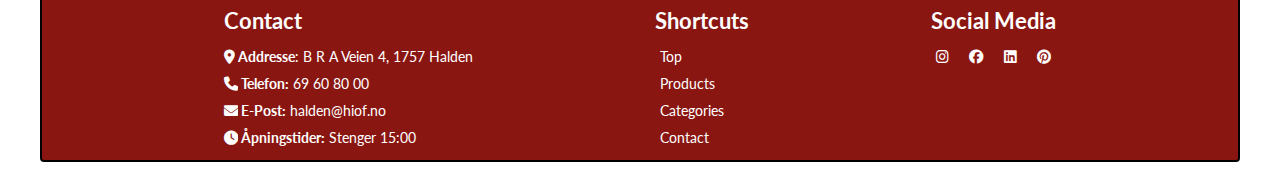
==== commit 5777018b: "Technically done" ====
--- a/Eksamen 2024/checkout.html
+++ b/Eksamen 2024/checkout.html
@@ -36,117 +36,104 @@
                 <section class="Banner">
                     <h2>Checkout</h2>
                 </section>
-                    <article class="Overview">
-                        <section class="Title">
-                            <h2>Your cart</h2>
-                        </section>
-                        <section class="Details">
-                            <img src="images/gilde_salami.jpg" alt="gilde salami" width="160" height="300">
-                            <h3>Salami</h3>
-                            <p>1.5$</p>
-                            <form>
-                                <select>
-                                    <option value="Snack-sized">Snack-sized</option>
-                                    <option value="Small">Small</option>
-                                    <option value="Medium">Medium</option>
-                                    <option value="Large">Large</option>
-                                    <option value="Pizza-sized">Pizza-sized</option>
-                                </select>
-                            </form>
-                            <form>
-                                <label>Quantity:</label>
-                                <button disabled>-</button>
-                                <input maxlength="3" value="1">
-                                <button disabled>+</button>
-                                <!--Does nothing for now because i dont know how to make it work-->
-                            </form>
-                        </section>
-                        <section class="Details">
-                            <img src="images/grillstad_salami.jpg" alt="Grillstad salami" width="200" height="350">
-                            <h3>Salami</h3>
-                            <p>1.5$</p>
-                            <form>
-                                <select>
-                                    <option value="Snack-sized">Snack-sized</option>
-                                    <option value="Small">Small</option>
-                                    <option value="Medium">Medium</option>
-                                    <option value="Large">Large</option>
-                                    <option value="Pizza-sized">Pizza-sized</option>
-                                </select>
-                            </form>
-                            <form>
-                                <label>Quantity:</label>
-                                <button disabled>-</button>
-                                <input value="1">
-                                <button disabled>+</button>
-                                <!--Does nothing for now because i dont know how to make it work-->
-                            </form>
-                        </section>
-                    </article>
-                    <article class="Overview">
-                        <section class="Details">
-                            <section class="Title">
-                                <h2>Contact information</h2>
-                            </section>
-                            <form>
-                                <label>First Name</label>
-                                <input type="text" pattern="[A-Za-zæøåÆØÅ ]{2,}" required>
-                            </form>
-                            <form>
-                                <label>Last Name</label>
-                                <input type="text" pattern="[A-Za-zæøåÆØÅ ]{2,}" required>
-                            </form>
-                            <form>
-                                <label>Address</label>
-                                <input type="text" pattern="[A-Za-zæøåÆØÅ ]{2,}" required>
-                            </form>
-                            <form>
-                                <label>Postal Code</label>
-                                <input type="text" pattern="[A-Za-zæøåÆØÅ ]{2,}" required>
-                            </form>
-                            <form>
-                                <label>City</label>
-                                <input type="text" pattern="[A-Za-zæøåÆØÅ ]{2,}" required>
-                            </form>
-                            <form>
-                                <label>E-mail</label>
-                                <input type="email" pattern="[a-z0-9._%+-]+@[a-z0-9.-]+\.[a-z]{2,4}$" required>
-                            </form>
-                            <form>
-                                <label>Phone number</label>
-                                <input type="tel" pattern="[0-9]{8,12}" required>
-                            </form>
-                            <button>
-                                <label>Save</label>
-                            </button>
-                        </section>
-                    </article>
-                    <article class="Overview">
-                        <section class="Title">
-                            <h2>Levering</h2>
-                        </section>
+                <article class="Overview">
+                    <section class="Title">
+                        <h2>Your cart</h2>
+                    </section>
+                    <section class="Details">
+                        <img src="images/gilde_salami.jpg" alt="gilde salami" width="160" height="300">
+                        <h3>Salami</h3>
+                        <p>1.5$</p>
                         <form>
-                            <label>Express hjemlevering</label>
-                            <input type="radio" required>
-                            <b>3-4 virkedager</b>
+                            <select>
+                                <option value="Snack-sized">Snack-sized</option>
+                                <option value="Small">Small</option>
+                                <option value="Medium">Medium</option>
+                                <option value="Large">Large</option>
+                                <option value="Pizza-sized">Pizza-sized</option>
+                            </select>
                         </form>
                         <form>
-                            <label>Express pakke til utleveringssted</label>
-                            <input type="radio" required>
-                            <b>1-3 virkedager</b>
+                            <label>Quantity:</label>
+                            <input type="number" min="0">
+                        </form>
+                    </section>
+                    <section class="Details">
+                        <img src="images/grillstad_salami.jpg" alt="Grillstad salami" width="200" height="350">
+                        <h3>Salami</h3>
+                        <p>1.5$</p>
+                        <form>
+                            <select>
+                                <option value="Snack-sized">Snack-sized</option>
+                                <option value="Small">Small</option>
+                                <option value="Medium">Medium</option>
+                                <option value="Large">Large</option>
+                                <option value="Pizza-sized">Pizza-sized</option>
+                            </select>
                         </form>
                         <form>
-                            <label>Standard hjemlevering</label>
-                            <input type="radio" required>
-                            <b>5-8 virkedager</b>
+                            <label>Quantity:</label>
+                            <input type="number" min="0">
                         </form>
-                    </article>
-                    <article class="Overview">
+                    </section>
+                </article>
+                <section class="Banner">
+                    <h2>Information</h2>
+                </section>
+                <article class="Overview">
+                    <section class="Details">
                         <section class="Title">
-                            <h3>Betaling</h3>
+                            <h2>Contact information</h2>
                         </section>
-                    </article>
-                </section>
+                        <form id="Contact">
+                            <label>First Name</label>
+                            <input type="text" name="fname">
+                            <label>Last Name</label>
+                            <input type="text" name="lname">
+                            <label>Address</label>
+                            <input type="text" name="adress" required>
+                            <label>Postal Code</label>
+                            <input type="text" name="pcode" required>
+                            <label>City</label>
+                            <input type="text" name="city" required>
+                            <label>E-mail</label>
+                            <input type="email" name="email" required>
+                            <label>Phone number</label>
+                            <input type="tel" name="phone" required>
+                        </form>
+                    </section>
+                    <section class="Title">
+                        <h2>Delivery</h2>
+                    </section>
+                    <form>
+                        <input type="radio" name="delivery" required>
+                        <label>Express home delivery</label>
+                        <b>3-4 working days</b>
+                        <br>
+                        <input type="radio" name="delivery" required>
+                        <label>Express delivery to pick-up location</label>
+                        <b>1-3 working days</b>
+                        <br>
+                        <input type="radio" name="delivery" required>
+                        <label>Standard home delivery</label>
+                        <b>5-8 working days</b>
+                    </form>
+                    <section class="Title">
+                        <h2>Payment</h2>
+                    </section>
+                    <section class="Details">
+                        <form>
+                            <h3>Pay with card</h3>
+                            <label>Card number</label>
+                            <input type="text" name="cardnumber">
+                            <label>Expiration date</label>
+                            <input type="text" name="exp">
+                            <label>CVV/CSC</label>
+                            <input type="text" name="CVV">
+                        </form>
+                        <input type="submit" name="submit" value="submit">
+                    </section>
+                </article>
             </main>
             <footer id="Footer">
                 <section id="Footer_Logo">
--- a/Eksamen 2024/CSS/main.css
+++ b/Eksamen 2024/CSS/main.css
@@ -38,7 +38,7 @@
   background-color: salmon;
   color: black;
 }
-#Example_Product #Details select, #Example_Product #Details option, #Example_Product #Details button {
+#Example_Product #Details select, #Example_Product #Details option, #Example_Product #Details input {
   background-color: white;
 }
 #Example_Product .Example_Product {
@@ -228,6 +228,7 @@
   border: 2px solid black;
   background-color: salmon;
   color: white;
+  margin: 5px;
 }
 .Review-Card h3, .Review-Card p, .Review-Card i {
   background-color: salmon;
@@ -246,6 +247,7 @@
   color: white;
   flex-grow: 1;
   margin: 1rem;
+  padding: 1rem;
 }
 .Overview .Title {
   display: flex;
@@ -271,9 +273,17 @@
 .Overview .Details * {
   margin: 0px;
 }
-.Overview .Details input, .Overview .Details button, .Overview .Details select, .Overview .Details option, .Overview .Details button label {
+.Overview .Details #Contact {
+  display: flex;
+  flex-direction: column;
+  flex-wrap: wrap;
+  justify-content: space-around;
+  align-items: center;
+}
+.Overview .Details input, .Overview .Details button, .Overview .Details select, .Overview .Details option, .Overview .Details button label, .Overview .Details input {
   background-color: white;
   color: black;
+  margin: 5px;
 }
 .Overview .Details form, .Overview .Details button {
   margin-top: 10px;
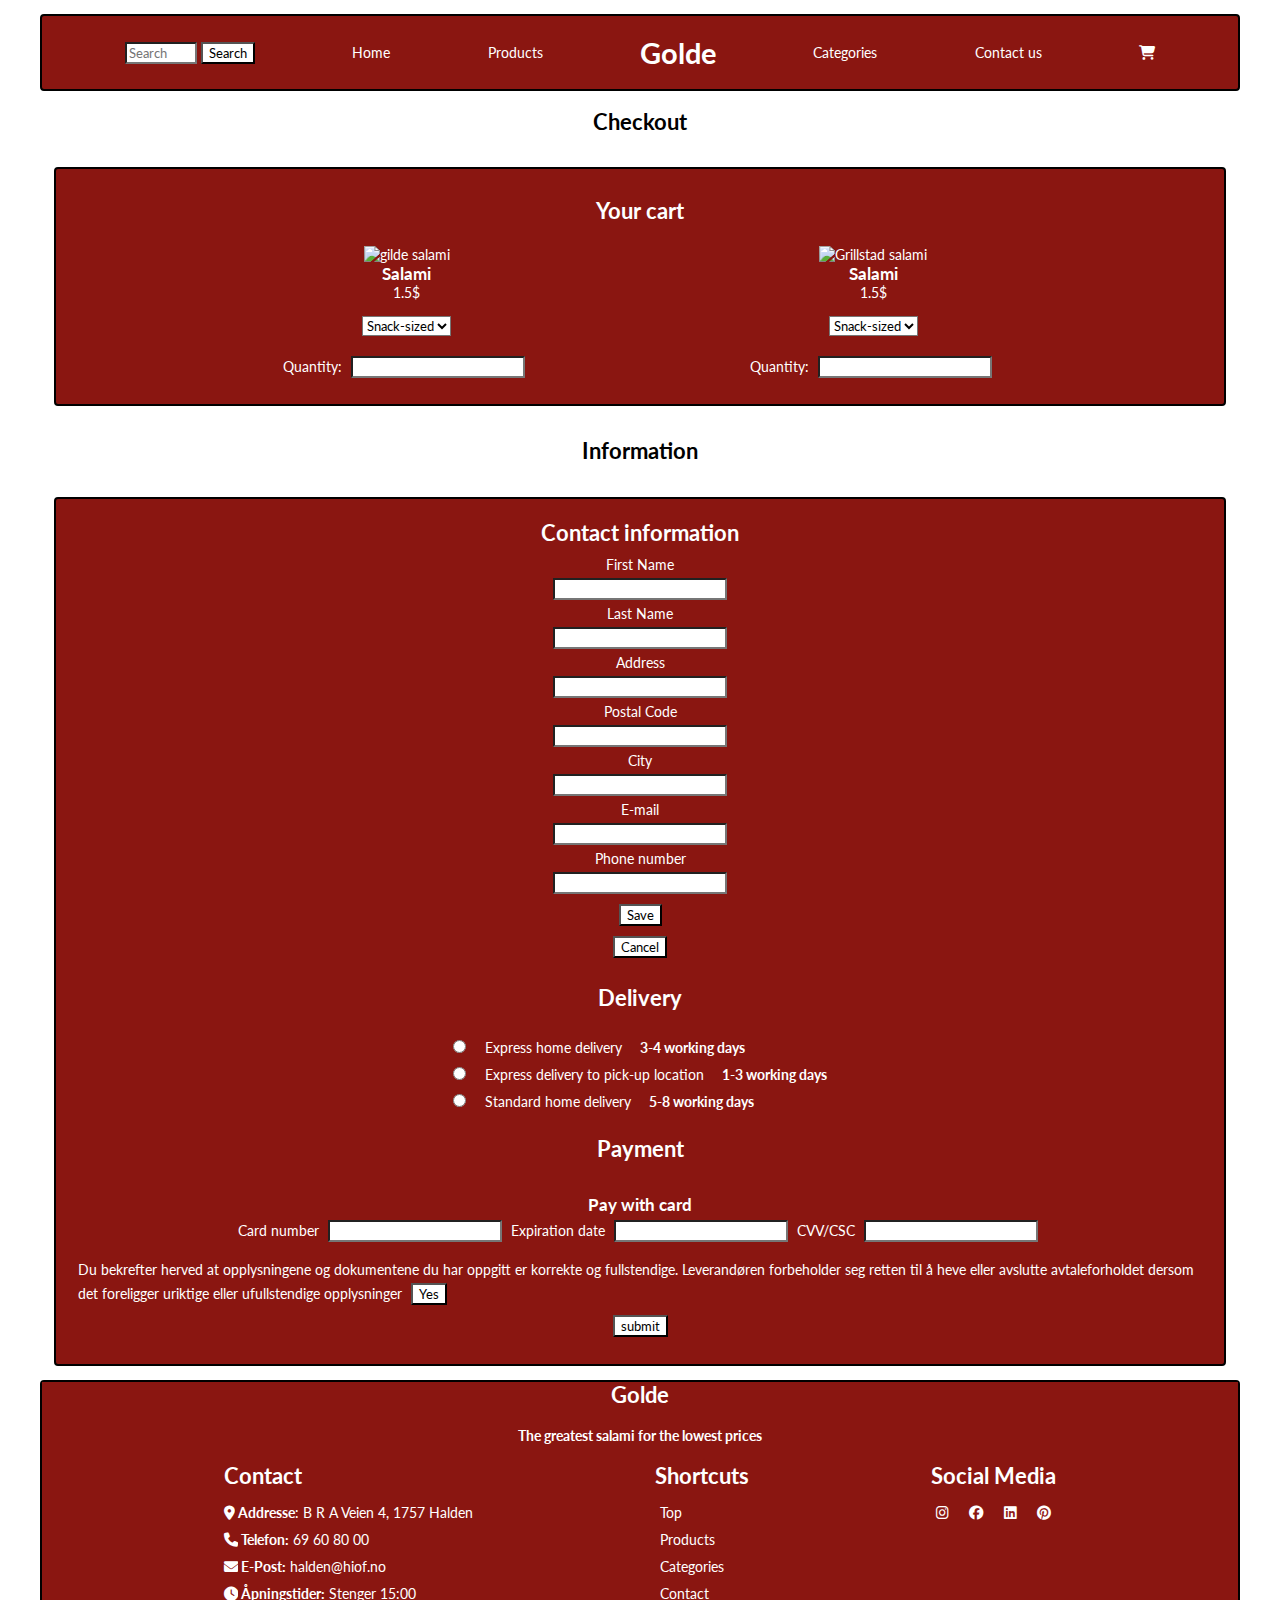
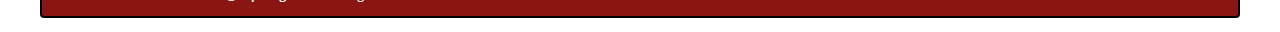
==== commit 15fa4f0a: "aaaaaaa" ====
--- a/Eksamen 2024/checkout.html
+++ b/Eksamen 2024/checkout.html
@@ -41,7 +41,7 @@
                         <h2>Your cart</h2>
                     </section>
                     <section class="Details">
-                        <img src="images/gilde_salami.jpg" alt="gilde salami" width="160" height="300">
+                        <a href="produkt.html"><img src="images/gilde_salami.jpg" alt="gilde salami" width="160" height="300"></a>
                         <h3>Salami</h3>
                         <p>1.5$</p>
                         <form>
@@ -59,7 +59,7 @@
                         </form>
                     </section>
                     <section class="Details">
-                        <img src="images/grillstad_salami.jpg" alt="Grillstad salami" width="200" height="350">
+                        <a href="produkt.html"><img src="images/grillstad_salami.jpg" alt="Grillstad salami" width="200" height="350"></a>
                         <h3>Salami</h3>
                         <p>1.5$</p>
                         <form>
@@ -100,6 +100,8 @@
                             <input type="email" name="email" required>
                             <label>Phone number</label>
                             <input type="tel" name="phone" required>
+                            <input type="submit" name="Save" value="Save">
+                            <input type="reset" name="Cancel" value="Cancel">
                         </form>
                     </section>
                     <section class="Title">
@@ -131,6 +133,13 @@
                             <label>CVV/CSC</label>
                             <input type="text" name="CVV">
                         </form>
+                    </section>
+                    <section class="Details">
+                        <p>Du bekrefter herved at opplysningene og dokumentene du har
+                            oppgitt er korrekte og fullstendige. Leverandøren forbeholder seg
+                            retten til å heve eller avslutte avtaleforholdet dersom det foreligger
+                            uriktige eller ufullstendige opplysninger <input type="submit" name="submit" value="Yes">
+                        </p>
                         <input type="submit" name="submit" value="submit">
                     </section>
                 </article>
--- a/Eksamen 2024/CSS/main.css
+++ b/Eksamen 2024/CSS/main.css
@@ -175,6 +175,7 @@
   justify-content: space-evenly;
   align-items: normal;
   background-color: white;
+  margin: 1rem;
 }
 
 .product-card {
@@ -201,37 +202,126 @@
   color: white;
 }
 
-.Review-Card {
-  display: flex;
-  flex-direction: row;
-  flex-wrap: wrap;
-  justify-content: center;
-  align-items: center;
-  border-radius: 4px;
-  border: 2px solid black;
-  background-color: #8a1611;
-  color: white;
+.Product_Review {
+  margin: 5px;
+  max-width: 150px;
+}
+
+#Big_Banner {
+  display: flex;
+  flex-direction: row;
+  flex-wrap: wrap;
+  justify-content: center;
+  align-items: center;
+  border-radius: 4px;
+  border: 2px solid black;
+  background-color: #8a1611;
+  color: white;
+  border-radius: 10%;
   flex-grow: 1;
   min-width: -moz-fit-content;
   min-width: fit-content;
   padding: 1rem;
   margin: 5px;
+  position: relative;
+  text-align: center;
+  /*Couldnt figure out how to place text on top of an image so i copied this from W3Schools*/
+  /*Couldnt figure out how to dynamically rezise an image in HTML so i copied this from stackoverflow*/
+}
+#Big_Banner #Overlay_Arrow_Left {
+  font-size: large;
+  position: absolute;
+  top: 50%;
+  left: 10%;
+  transform: translate(-50%, -50%);
+}
+#Big_Banner #Overlay_Arrow_Right {
+  font-size: large;
+  position: absolute;
+  top: 50%;
+  right: 10%;
+  transform: translate(-50%, -50%);
+}
+#Big_Banner img {
+  max-width: 100%;
+  height: auto;
+  width: auto;
+  border-radius: 10%;
+}
+#Big_Banner * {
+  align-items: center;
+  justify-self: center;
+  color: black;
+}
+
+.Review-Card {
+  display: flex;
+  flex-direction: column;
+  flex-wrap: wrap;
+  justify-content: center;
+  align-items: center;
+  border-radius: 4px;
+  border: 2px solid black;
+  background-color: #8a1611;
+  color: white;
+  flex-grow: 1;
+  min-width: -moz-fit-content;
+  min-width: fit-content;
+  padding: 1rem;
+  margin: 5px;
 }
 .Review-Card * {
   background-color: #8a1611;
+  color: white;
+}
+.Review-Card .Review {
+  border-radius: 4px;
+  border: 2px solid black;
+  background-color: salmon;
+  color: white;
+  margin: 5px;
+  max-width: 150px;
+}
+.Review-Card h3, .Review-Card p, .Review-Card i {
+  background-color: salmon;
+  color: black;
+}
+
+.Category-Card {
+  display: flex;
+  flex-direction: column;
+  flex-wrap: wrap;
+  justify-content: center;
+  align-items: center;
+  border-radius: 4px;
+  border: 2px solid black;
+  background-color: #8a1611;
+  color: white;
+  flex-grow: 1;
+  min-width: -moz-fit-content;
+  min-width: fit-content;
+  padding: 1rem;
+  margin: 5px;
+  position: relative;
+  text-align: center;
+  /*Couldnt figure out how to place text on top of an image so i copied this from W3Schools*/
+  /*Couldnt figure out how to dynamically rezise an image in HTML so i copied this from stackoverflow*/
+}
+.Category-Card .Overlay_Text {
+  font-size: large;
+  position: absolute;
+  top: 50%;
+  left: 50%;
+  transform: translate(-50%, -50%);
+}
+.Category-Card img {
+  max-width: 100%;
+  height: auto;
+  width: auto;
+}
+.Category-Card * {
   align-items: center;
   justify-self: center;
-  color: white;
-}
-.Review-Card .Review {
-  border-radius: 4px;
-  border: 2px solid black;
-  background-color: salmon;
-  color: white;
-  margin: 5px;
-}
-.Review-Card h3, .Review-Card p, .Review-Card i {
-  background-color: salmon;
   color: black;
 }
 
@@ -262,6 +352,7 @@
   align-items: center;
   justify-self: center;
   color: white;
+  margin: 0.5rem;
 }
 .Overview .Details {
   display: flex;
@@ -291,7 +382,6 @@
 
 * {
   font-family: Lato, sans-serif;
-  background-color: white;
   text-decoration: none;
 }
 
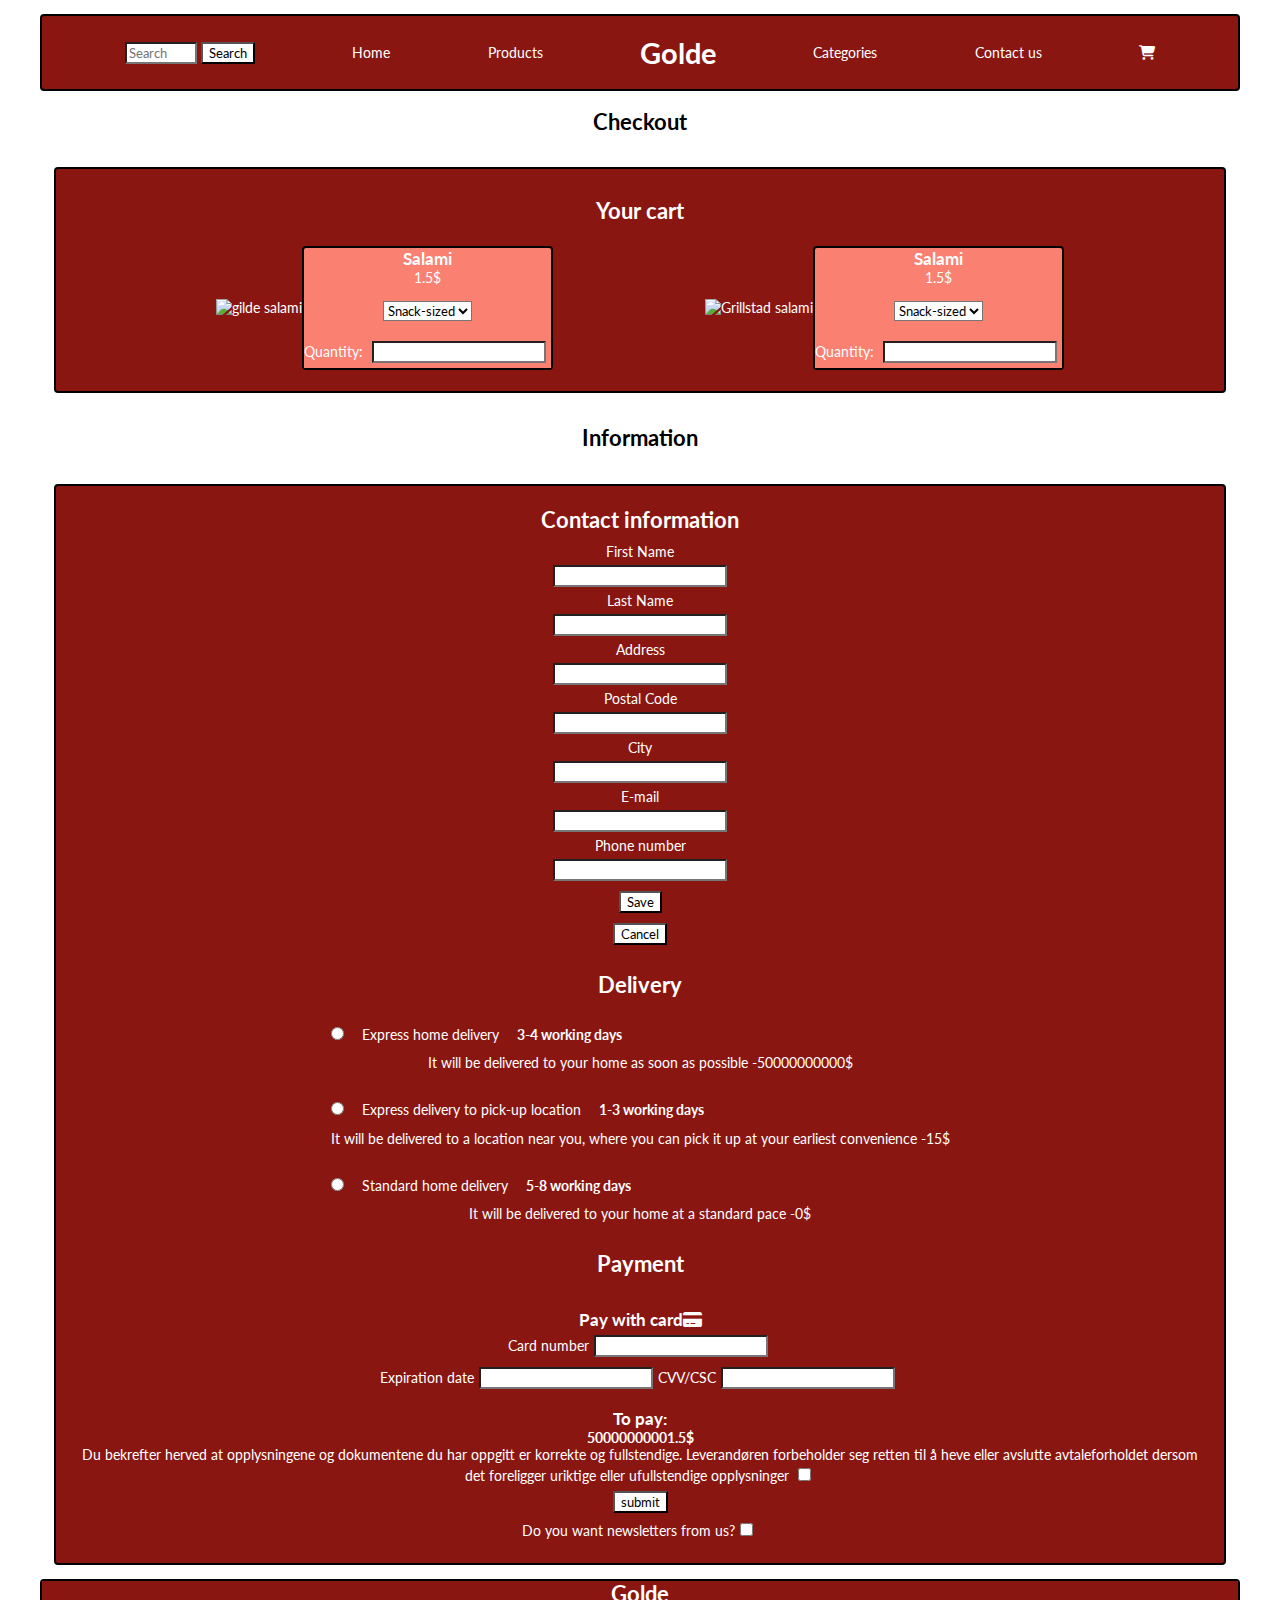
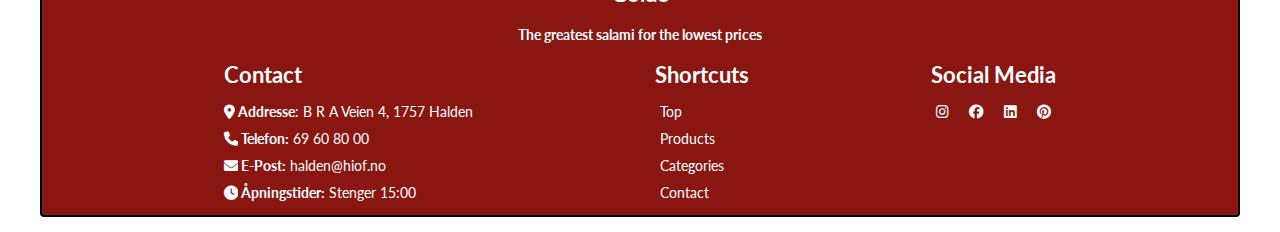
==== commit b38f4f63: "Owie Zowie right in my code" ====
--- a/Eksamen 2024/checkout.html
+++ b/Eksamen 2024/checkout.html
@@ -42,7 +42,8 @@
                     </section>
                     <section class="Details">
                         <a href="produkt.html"><img src="images/gilde_salami.jpg" alt="gilde salami" width="160" height="300"></a>
-                        <h3>Salami</h3>
+                        <section class="Purchase_Details">
+                            <h3>Salami</h3>
                         <p>1.5$</p>
                         <form>
                             <select>
@@ -57,24 +58,27 @@
                             <label>Quantity:</label>
                             <input type="number" min="0">
                         </form>
+                        </section>
                     </section>
                     <section class="Details">
                         <a href="produkt.html"><img src="images/grillstad_salami.jpg" alt="Grillstad salami" width="200" height="350"></a>
-                        <h3>Salami</h3>
-                        <p>1.5$</p>
-                        <form>
-                            <select>
-                                <option value="Snack-sized">Snack-sized</option>
-                                <option value="Small">Small</option>
-                                <option value="Medium">Medium</option>
-                                <option value="Large">Large</option>
-                                <option value="Pizza-sized">Pizza-sized</option>
-                            </select>
-                        </form>
-                        <form>
-                            <label>Quantity:</label>
-                            <input type="number" min="0">
-                        </form>
+                        <section class="Purchase_Details">
+                            <h3>Salami</h3>
+                            <p>1.5$</p>
+                            <form>
+                                <select>
+                                    <option value="Snack-sized">Snack-sized</option>
+                                    <option value="Small">Small</option>
+                                    <option value="Medium">Medium</option>
+                                    <option value="Large">Large</option>
+                                    <option value="Pizza-sized">Pizza-sized</option>
+                                </select>
+                            </form>
+                            <form>
+                                <label>Quantity:</label>
+                                <input type="number" min="0">
+                            </form>
+                        </section>
                     </section>
                 </article>
                 <section class="Banner">
@@ -111,36 +115,44 @@
                         <input type="radio" name="delivery" required>
                         <label>Express home delivery</label>
                         <b>3-4 working days</b>
+                        <p>It will be delivered to your home as soon as possible -50000000000$</p>
                         <br>
                         <input type="radio" name="delivery" required>
                         <label>Express delivery to pick-up location</label>
                         <b>1-3 working days</b>
+                        <p>It will be delivered to a location near you, where you can pick it up at your earliest convenience -15$</p>
                         <br>
                         <input type="radio" name="delivery" required>
                         <label>Standard home delivery</label>
                         <b>5-8 working days</b>
+                        <p>It will be delivered to your home at a standard pace -0$</p>
                     </form>
                     <section class="Title">
                         <h2>Payment</h2>
                     </section>
                     <section class="Details">
-                        <form>
-                            <h3>Pay with card</h3>
-                            <label>Card number</label>
-                            <input type="text" name="cardnumber">
+                        <form id="Payment">
+                            <h3>Pay with card<i class="fa-solid fa-credit-card"></i></h3>
+                            <section id="Card">
+                                <label>Card number</label>
+                                <input type="text" name="cardnumber">
+                            </section>
                             <label>Expiration date</label>
                             <input type="text" name="exp">
                             <label>CVV/CSC</label>
                             <input type="text" name="CVV">
                         </form>
                     </section>
-                    <section class="Details">
+                    <section class="Details" id="Finalizing">
+                        <h3>To pay:</h3>
+                        <h4>50000000001.5$</h4>
                         <p>Du bekrefter herved at opplysningene og dokumentene du har
                             oppgitt er korrekte og fullstendige. Leverandøren forbeholder seg
                             retten til å heve eller avslutte avtaleforholdet dersom det foreligger
-                            uriktige eller ufullstendige opplysninger <input type="submit" name="submit" value="Yes">
+                            uriktige eller ufullstendige opplysninger <input type="checkbox" name="submit" value="Yes">
                         </p>
                         <input type="submit" name="submit" value="submit">
+                        <p>Do you want newsletters from us?<input type="checkbox" name="submit" value="Yes"></p>
                     </section>
                 </article>
             </main>
--- a/Eksamen 2024/CSS/main.css
+++ b/Eksamen 2024/CSS/main.css
@@ -254,6 +254,10 @@
   color: black;
 }
 
+#Reviews {
+  overflow: scroll;
+}
+
 .Review-Card {
   display: flex;
   flex-direction: column;
@@ -356,20 +360,31 @@
 }
 .Overview .Details {
   display: flex;
-  flex-direction: column;
+  flex-direction: row;
   flex-wrap: wrap;
   justify-content: space-around;
   align-items: center;
+  text-align: center;
 }
 .Overview .Details * {
   margin: 0px;
 }
-.Overview .Details #Contact {
-  display: flex;
-  flex-direction: column;
-  flex-wrap: wrap;
-  justify-content: space-around;
-  align-items: center;
+.Overview .Details .Purchase_Details {
+  border-radius: 4px;
+  border: 2px solid black;
+  background-color: salmon;
+  color: black;
+}
+.Overview .Details .Purchase_Details * {
+  background-color: salmon;
+}
+.Overview .Details .Purchase_Details input, .Overview .Details .Purchase_Details button, .Overview .Details .Purchase_Details select, .Overview .Details .Purchase_Details option, .Overview .Details .Purchase_Details button label, .Overview .Details .Purchase_Details input {
+  background-color: white;
+  color: black;
+  margin: 5px;
+}
+.Overview .Details .Purchase_Details form, .Overview .Details .Purchase_Details button {
+  margin-top: 10px;
 }
 .Overview .Details input, .Overview .Details button, .Overview .Details select, .Overview .Details option, .Overview .Details button label, .Overview .Details input {
   background-color: white;
@@ -378,6 +393,41 @@
 }
 .Overview .Details form, .Overview .Details button {
   margin-top: 10px;
+}
+
+#Card {
+  display: flex;
+  justify-content: center;
+  align-items: center;
+  width: 100%;
+}
+
+#Payment {
+  display: flex;
+  flex-direction: row;
+  flex-wrap: wrap;
+  justify-content: center;
+  align-items: center;
+}
+#Payment h3 {
+  width: 100%;
+  text-align: center;
+}
+
+#Finalizing {
+  display: flex;
+  flex-direction: column;
+  flex-wrap: wrap;
+  justify-content: center;
+  align-items: center;
+}
+
+#Contact {
+  display: flex;
+  flex-direction: column;
+  flex-wrap: wrap;
+  justify-content: space-around;
+  align-items: center;
 }
 
 * {
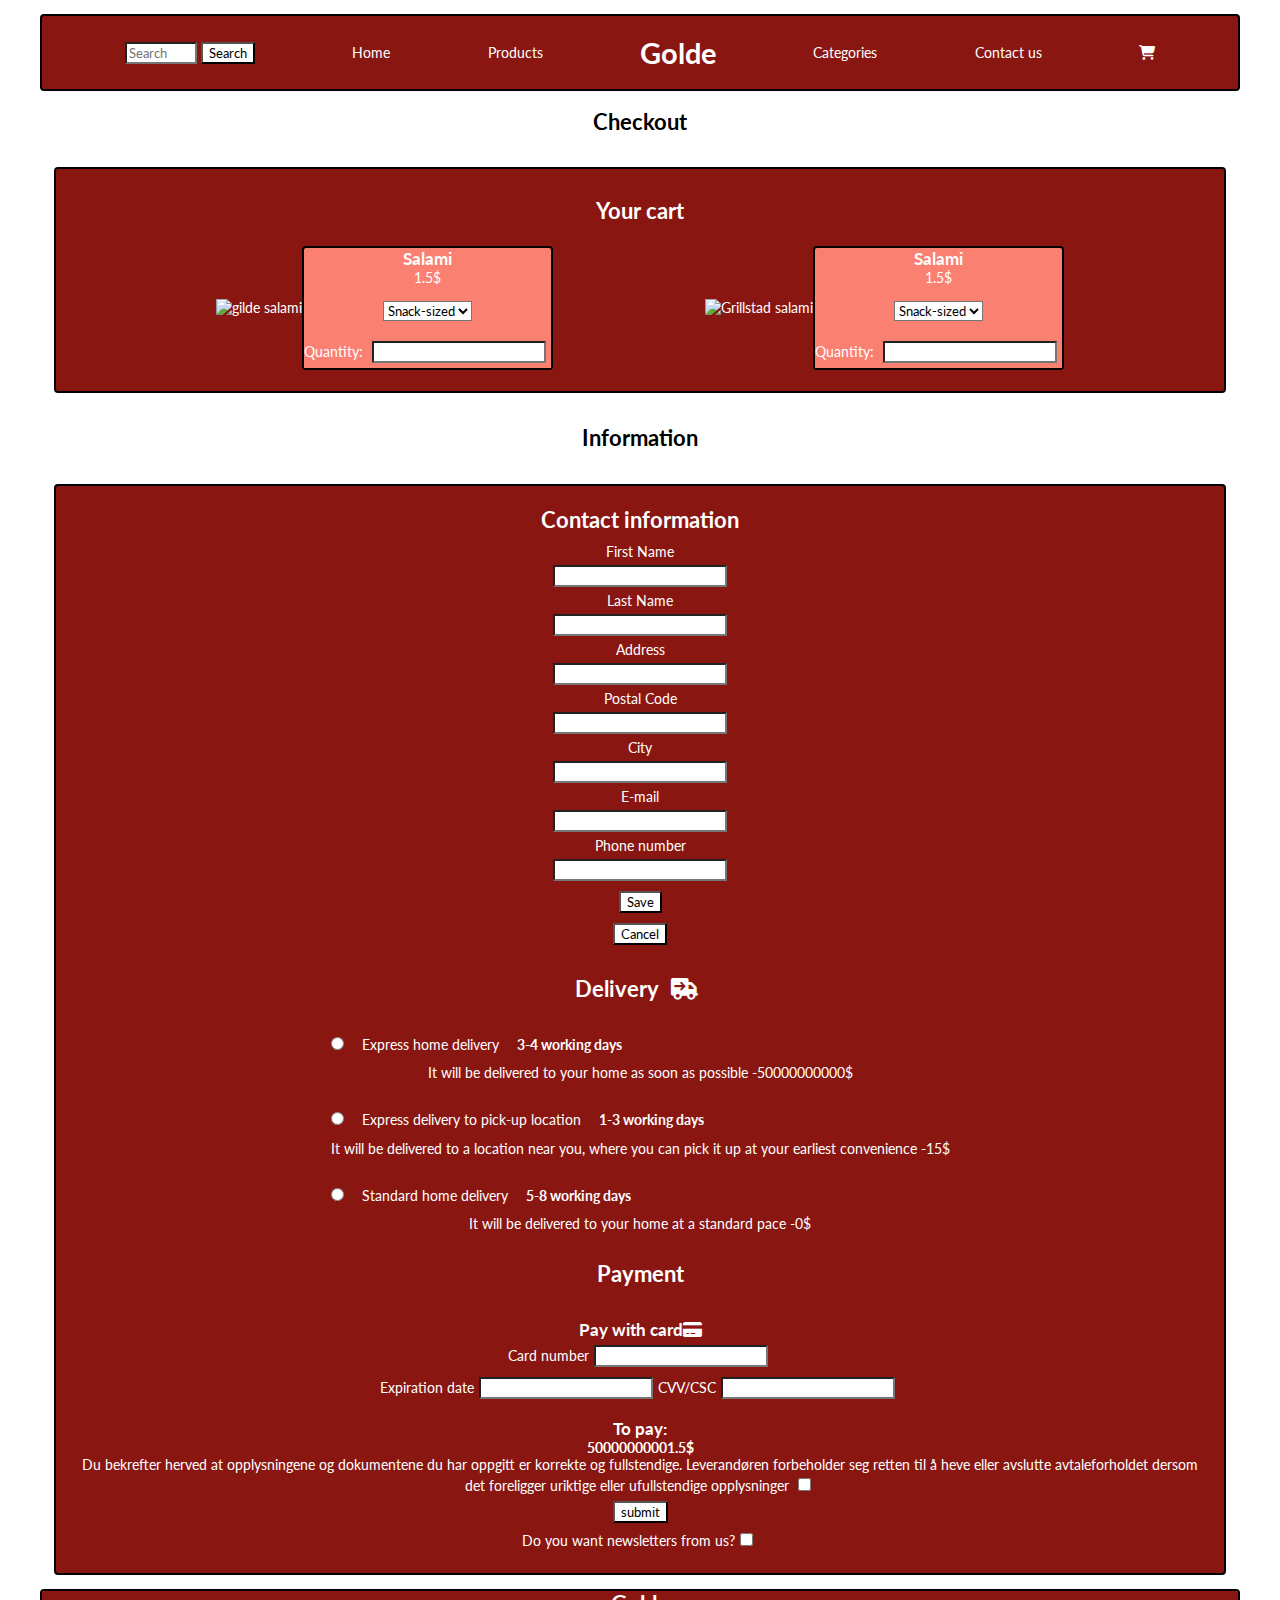
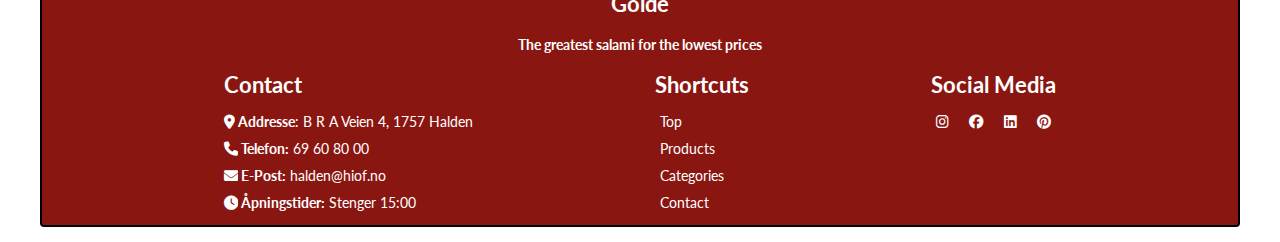
==== commit b6168a8a: "gdfrfgbdffgd" ====
--- a/Eksamen 2024/checkout.html
+++ b/Eksamen 2024/checkout.html
@@ -109,7 +109,7 @@
                         </form>
                     </section>
                     <section class="Title">
-                        <h2>Delivery</h2>
+                        <h2>Delivery <i class="fa-solid fa-truck-arrow-right"></i></h2>
                     </section>
                     <form>
                         <input type="radio" name="delivery" required>
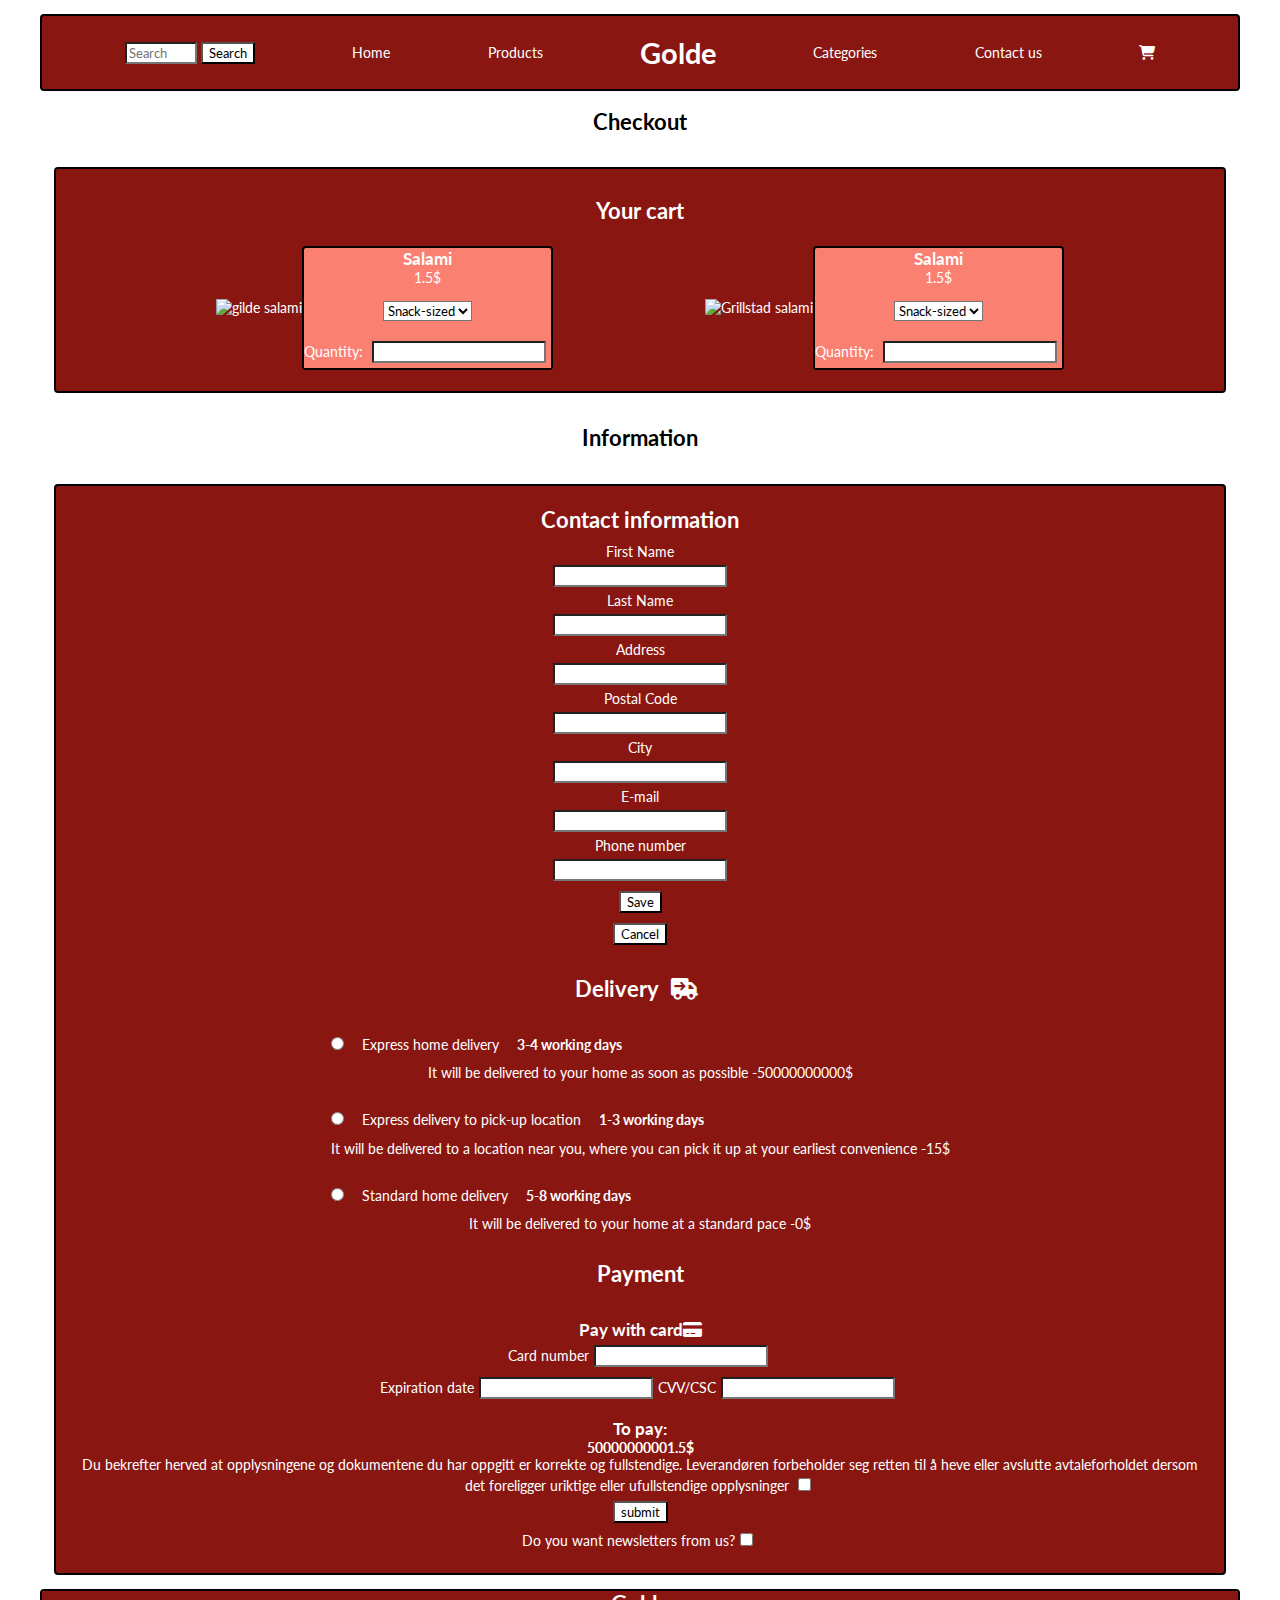
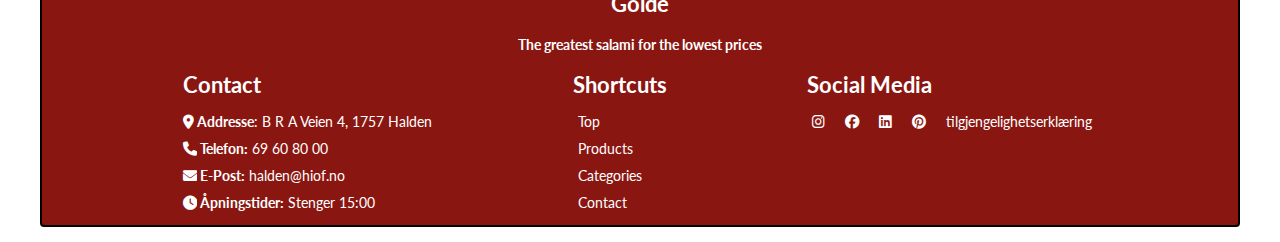
==== commit 4d34a5ea: "ITS OVER" ====
--- a/Eksamen 2024/checkout.html
+++ b/Eksamen 2024/checkout.html
@@ -186,6 +186,7 @@
                         <li><a href="https://www.facebook.com/"><i class="fa-brands fa-facebook"></i></a></li>
                         <li><a href="https://www.linkedin.com/"><i class="fa-brands fa-linkedin"></i></a></li>
                         <li><a href="https://www.pinterest.com/"><i class="fa-brands fa-pinterest"></i></a></li>
+                        <li><a href="Mal–WCAG-sjekkliste.xlsx">tilgjengelighetserklæring</a></li>
                     </ul>
                 </section>
             </footer>
